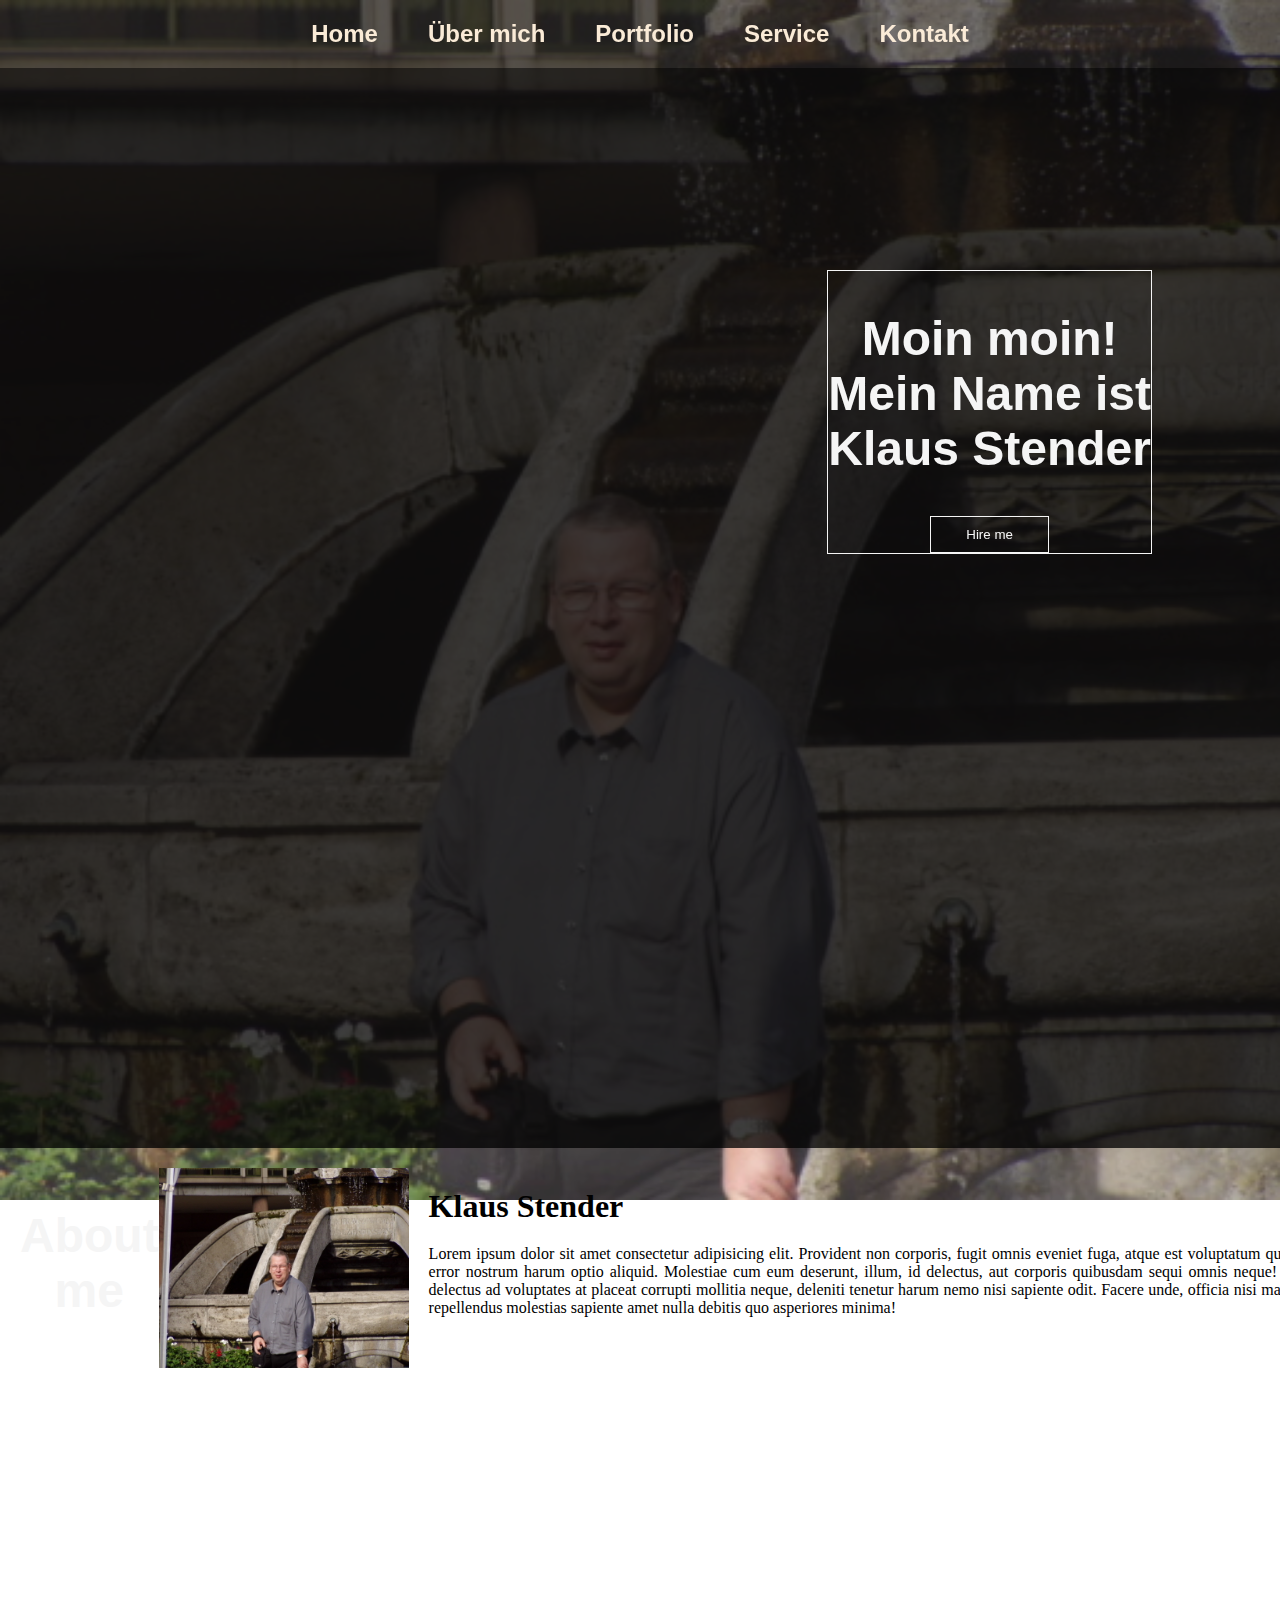
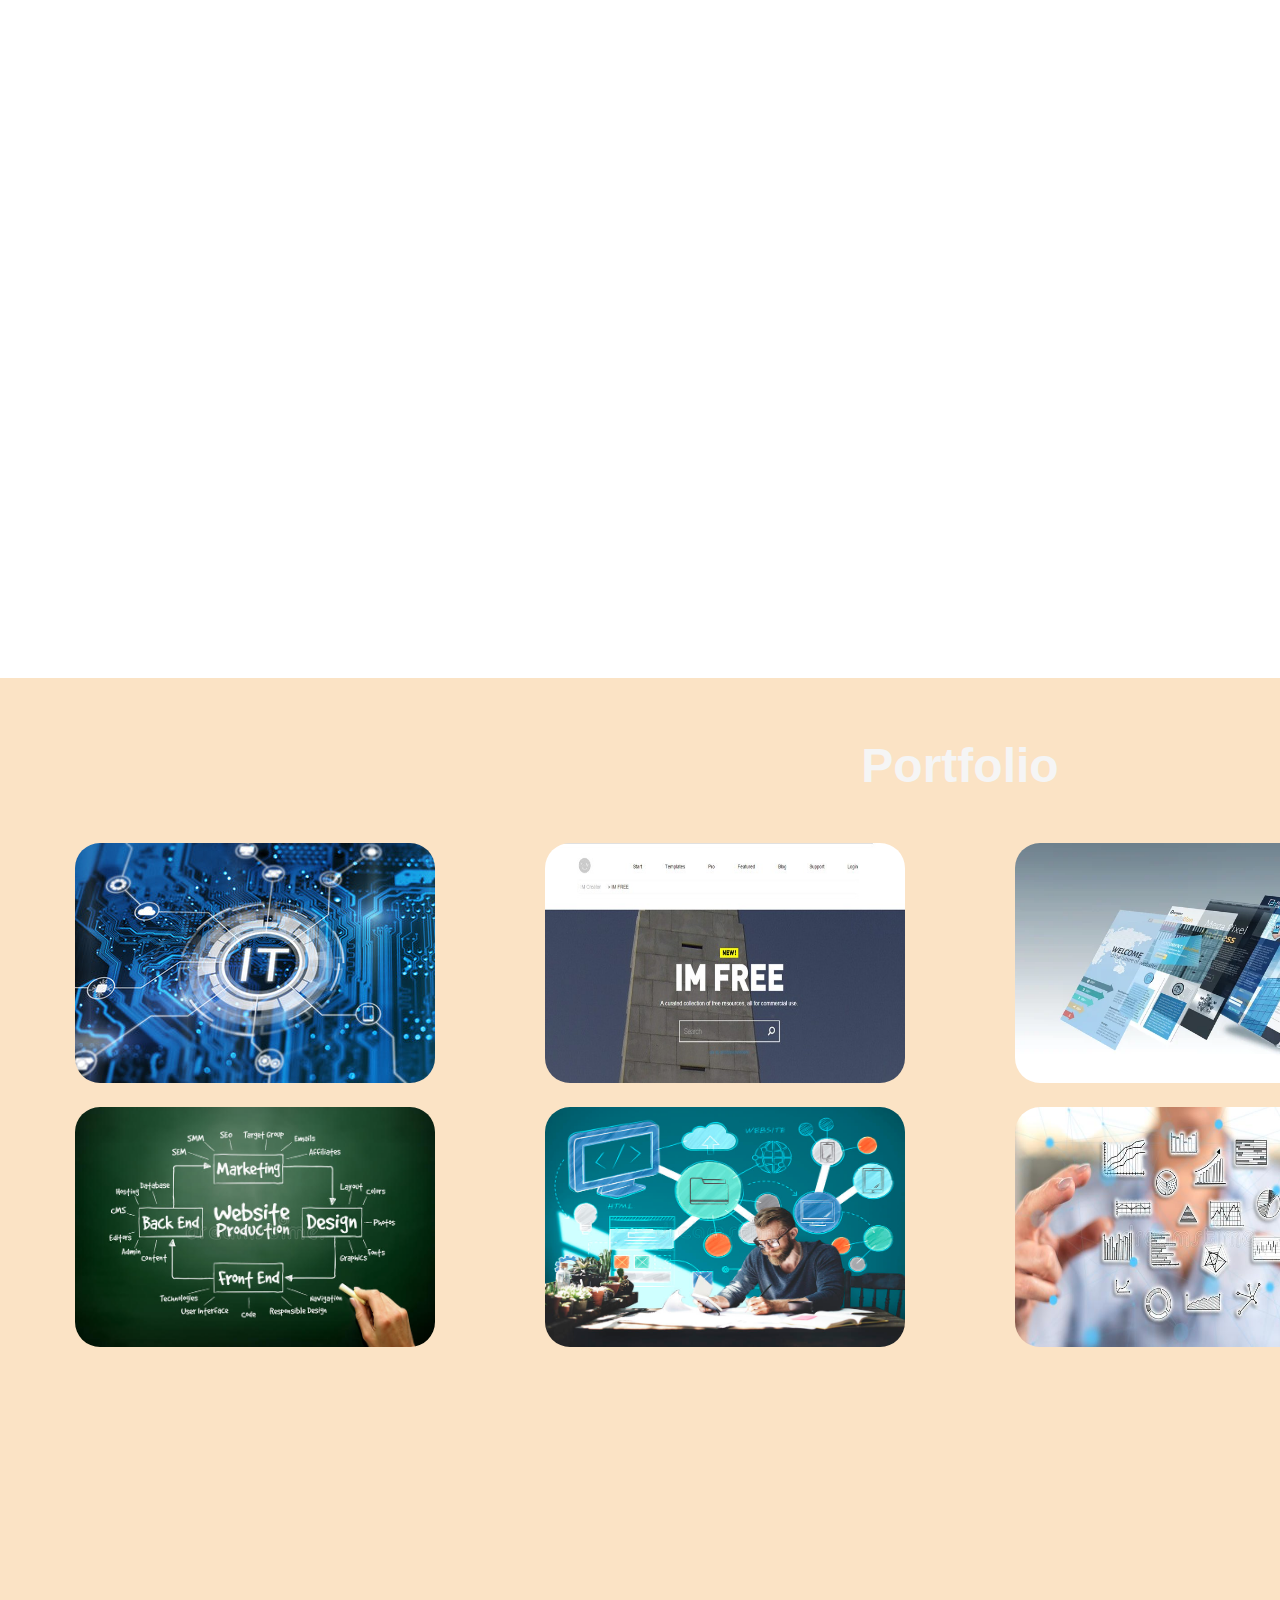
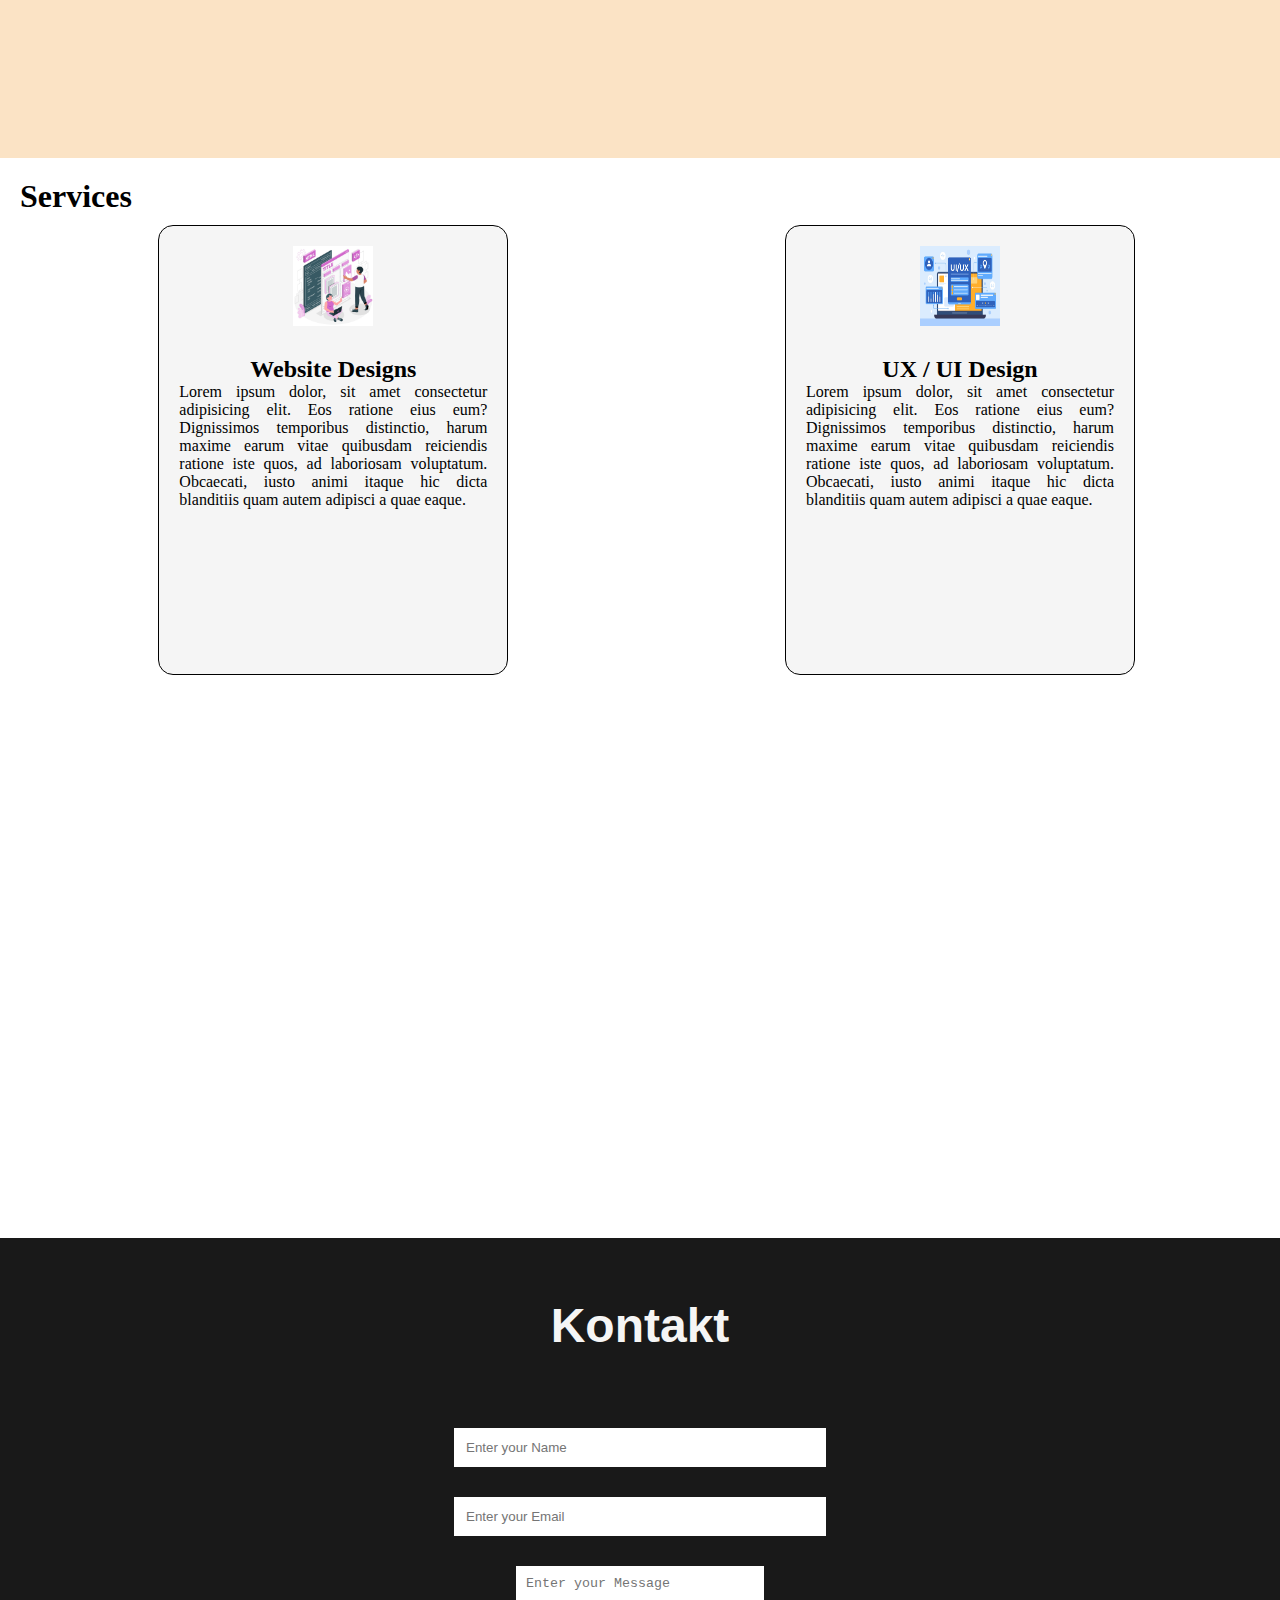
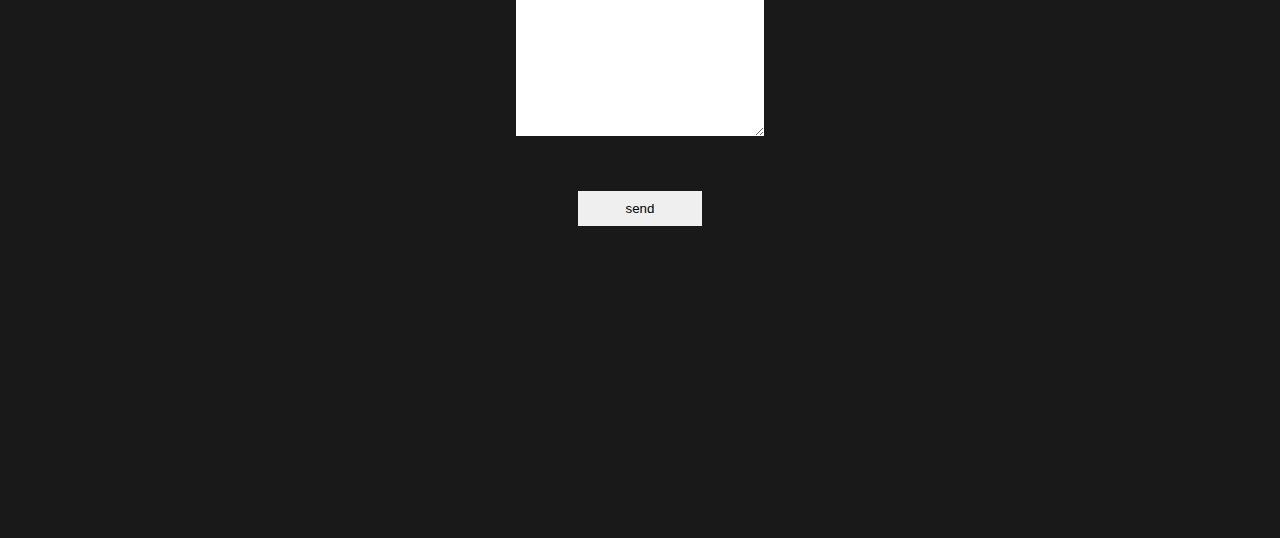
==== contentseiten/index.html @ ac8cea91 "sicherung01" ====
<!DOCTYPE html>
<html lang="de">
<head>
    <meta charset="UTF-8">
    <meta http-equiv="X-UA-Compatible" content="IE=edge">
    <meta name="viewport" content="width=device-width, initial-scale=1.0">
    <link rel="stylesheet" href="/styles/style.css">
    <title>Portfolio</title>
</head>
<body>
    <nav class="navbar">
        <ul>
            <li><a href="#home">Home</a></li>
            <li><a href="#about">Über mich</a></li>
            <li><a href="#portfolio">Portfolio</a></li>
            <li><a href="#services">Service</a></li>
            <li><a href="#contact">Kontakt</a></li>
        </ul>
    </nav>

    <section id="home">
        <div class="main">
            <h1 class="headings">Moin moin! <br> Mein Name ist <br>Klaus Stender</h1>
            <button class="btn">
                Hire me
            </button>


        </div>
    </section>

    <section id="about">
        <div id="pic">
            <h1 class="headings">About me</h1>
            <img src="/img/Urlaub 089.jpg" alt="">
            <div id="intro">
                <h2>Klaus Stender</h2>
                <p>Lorem ipsum dolor sit amet consectetur adipisicing elit. Provident non corporis, fugit omnis eveniet fuga, atque est voluptatum qui doloribus facere porro enim asperiores libero mollitia sunt consequuntur, hic ratione nobis error nostrum harum optio aliquid. Molestiae cum eum deserunt, illum, id delectus, aut corporis quibusdam sequi omnis neque! Exercitationem officia, accusamus numquam vel ea cumque perspiciatis, consectetur optio delectus ad voluptates at placeat corrupti mollitia neque, deleniti tenetur harum nemo nisi sapiente odit. Facere unde, officia nisi maxime ipsam ad? Obcaecati veniam neque excepturi, culpa dolor soluta possimus impedit eius repellendus molestias sapiente amet nulla debitis quo asperiores minima!</p>
            </div>
        </div>
    </section>

    <section id="portfolio">
        <h1 class="headings">Portfolio</h1>
        <div class="gallery">
            <a href="/projekte/projekt1.html" target="_blank"><img src="/img/bild01.jpg"></a>
            <a href="/projekte/projekt2.html" target="_blank"><img src="/img/bild10.jpg"></a>
            <a href="/projekte/projekt3.html" target="_blank"><img src="/img/bild12.webp"></a>
            <a href="/projekte/projekt4.html" target="_blank"><img src="/img/bild15.jpg"></a>
            <a href="/projekte/projekt5.html" target="_blank"><img src="/img/bild16.jpg"></a>
            <a href="/projekte/projekt6.html" target="_blank"><img src="/img/bild17.jpg"></a>
            <a href="/projekte/projekt7.html" target="_blank"><img src="/img/bild20.jpg"></a>
            <a href="/projekte/projekt8.html" target="_blank"><img src="/img/bild21.jpg"></a>
            
    </section>

    <section id="services">
        <h1 class="heading">Services</h1>
        <div class="row">
            <div class="box">
                <img src="/img/WebDesign.jpeg" alt="Vektor-Grafik Web-Dessigns">
                <h2 class="heading">Website Designs</h2>
                <p>Lorem ipsum dolor, sit amet consectetur adipisicing elit. Eos ratione eius eum? Dignissimos temporibus distinctio, harum maxime earum vitae quibusdam reiciendis ratione iste quos, ad laboriosam voluptatum. Obcaecati, iusto animi itaque hic dicta blanditiis quam autem adipisci a quae eaque.</p>
            </div>
            <div class="box">
                <img src="/img/ui_ux.jpeg" alt="Vektor-Grafik UI / UX Design">
                <h2 class="heading">UX / UI Design</h2>
                <p>Lorem ipsum dolor, sit amet consectetur adipisicing elit. Eos ratione eius eum? Dignissimos temporibus distinctio, harum maxime earum vitae quibusdam reiciendis ratione iste quos, ad laboriosam voluptatum. Obcaecati, iusto animi itaque hic dicta blanditiis quam autem adipisci a quae eaque.</p>
            </div>
            <div class="box">
                <img src="/img/marketing.jpeg" alt="Vektor-Grafik Digitales Marketing">
                <h2 class="heading">Digital Marketing</h2>
                <p>Lorem ipsum dolor, sit amet consectetur adipisicing elit. Eos ratione eius eum? Dignissimos temporibus distinctio, harum maxime earum vitae quibusdam reiciendis ratione iste quos, ad laboriosam voluptatum. Obcaecati, iusto animi itaque hic dicta blanditiis quam autem adipisci a quae eaque.</p>
            </div>
        </div>
    </section>

    <section id="contact"> 
        <h1 class="headings">Kontakt</h1>
        <form action="" class="form">
            <input type="text" name="" class="input" placeholder="Enter your Name" required>
            <input type="email" name="email" class="input" placeholder="Enter your Email" required>
            <textarea name="msg" id="msg" cols="30" rows="10" placeholder="Enter your Message"></textarea>
            <input type="submit" value="send" id="send">
        </form>

    </section>

    </div>

</body>
</html>
---- styles/style.css ----
/* Die Seitengrundeinstellungen */
* 
    {
        margin: 0;
        padding: 0;
        box-sizing: border-box; 

    }

html 
    {
        scroll-behavior: smooth;
    }

/* Die Navbar initialisieren */


.navbar 
    {
        display: flex;
        justify-content: center;
        align-items: center;
        background-color: rgba(0, 0, 0, 0.5);
        position: sticky;
        top: 0;
    }

.navbar ul 
    {
        display: flex;
        list-style: none;
        margin: 20px 0px;
    }

.navbar ul li 
    {
        font-family: Verdana, Geneva, Tahoma, sans-serif;
        font-size: 1.5rem;
        font-weight: bold;
    }

.navbar ul li a 
    {
        text-decoration: none;
        color: antiquewhite;
        padding: 8px 25px;
        border-radius: 0.9em;
        transition: all 0.5s ease;
    }

.navbar ul li a:hover 
    {
        color: whitesmoke;
        box-shadow: 0 0 30px orangered;
        background-color: rgba(247, 84, 24, 0.81);
        cursor: pointer;
    }  
    



    /* Home-section */



#home 
    {
        display: flex;
        flex-direction: column;
        background-color: rgba(0, 0, 0, 0.761);
        height: 1150px;
        justify-content: center;
        align-items: center;
        color: whitesmoke;
        width: 1920px;
        height: 1080px;
        overflow: hidden;
    }

#home::before 
    {
        content: "";
        position: absolute;
        top: 0;
        right: 0;
        background: url(/img/Urlaub\ 089.jpg) no-repeat center center/cover;
        height: 1200px;
        width: 100%;
        z-index: -1;
        opacity: 0.8;
    }

.main 
    {
        display: flex;
        flex-direction: column;
        border: 1px solid whitesmoke;
        align-items: center;
        position: absolute;
        top: 30%;
        right: 10%;
    }

.headings 
    {
        font-family: Arial, Helvetica, sans-serif;
        font-size: 3rem;
        text-align: center;
        margin: 40px 0px;
    }

.btn 
    {
        padding: 10px 35px;
        background-color: transparent;
        border: 1px solid whitesmoke;
        color: whitesmoke;
        transition: 0.6s ease;
    }

.btn:hover 
    {
        cursor: pointer;
        background-color: whitesmoke;
        color: black;
        box-shadow: 0 0 5px whitesmoke, 0 0 10px whitesmoke 0 0 15px whitesmoke;
        font-weight: bold;
    }



/* Die About - Section wird initialisiert */



#about 
    {
        display: flex;
        flex-direction: column;
        box-sizing: border-box;
        padding: 20px;
        margin-bottom: 50px;
        width: 1920px;
        height: 1080px;
        overflow: hidden;
    }

#pic 
    {
        display: flex;
    }

#pic img 
    {
        width: 250px;
        height: 200px;
    }
#intro 
    {
        display: flex;
        flex-direction: column;
        text-align: justify;
        padding: 20px;

    }

#intro h2 
    {
        font-size: 2rem;
        margin-bottom: 20px;
    }



/* Portfolio Section */



#portfolio 
    {
        display: flex;
        flex-direction: column;
        color: whitesmoke;
        align-items: center;
        padding: 20px;
        background-color: hsla(34, 87%, 76%, 0.51);
        width: 1920px;
        height: 1080px;
        overflow: hidden;
    }

.gallery 
    {
        display: flex;
        flex-wrap: wrap;
        justify-content: space-around;
        box-sizing: border-box;

    }

.gallery img 
    {
        width: 360px;
        height: 240px;
        margin: 10px;
        border-radius: 25px;
    }

.headings 
    {
        color: whitesmoke;
    }


/* Service - Section */


#services 
    {
        display: flex;
        flex-direction: column;
        padding: 20px;
        width: 1920px;
        height: 1080px;
        overflow: hidden;
    }

.row 
    {
        display: flex;
        justify-content: space-around;
        flex-wrap: wrap;
    }

.box 
    {
        display: flex;
        flex-direction: column;
        width: 350px;
        height: 450px;
        border: 1px solid black;
        margin: 10px;
        align-items: center;
        text-align: justify;
        padding: 20px;
        border-radius: 15px;
        background: linear-gradient(to top, rgb(255, 45, 45)50%, whitesmoke 50%);
        background-size: 100% 200%;
        transition: all 0.8s;
    }

.box:hover 
    {
        background-position: left bottom;
        color: whitesmoke;
        border: none;
        box-shadow: 0 0 20px rgb(255, 45, 45);
    }

.box img 
    {
        width: 80px;
        height: 80px;
        margin-bottom: 30px;
    }


/* Contact Section */


#contact 
    {
        display: flex;
        flex-direction: column;
        box-sizing: border-box;
        background: rgba(0, 0, 0, 0.9);
        color: whitesmoke;
        padding: 20px;
        width: 100vw;
        height: 100vh;
        overflow: hidden;
    }

.form 
    {
        display: flex;
        flex-direction: column;
        box-sizing: border-box;
        align-items: center;
        margin: 20px 0px;
    }

.input 
    {
        padding: 12px;
        margin: 15px;
        width: 30%;
        border: none;
        outline: none;
    }

#msg 
    {
        width: 20%;
        padding: 10px;
        margin: 15px;
        border: none;
        outline: none;
    }

#send 
    {
        padding: 10px;
        width: 10%;
        margin: 40px;
        border: none;
        outline: none;
    }

#send:hover 
    {
        cursor: pointer;
        box-shadow: 0 0 10px whitesmoke;
    }
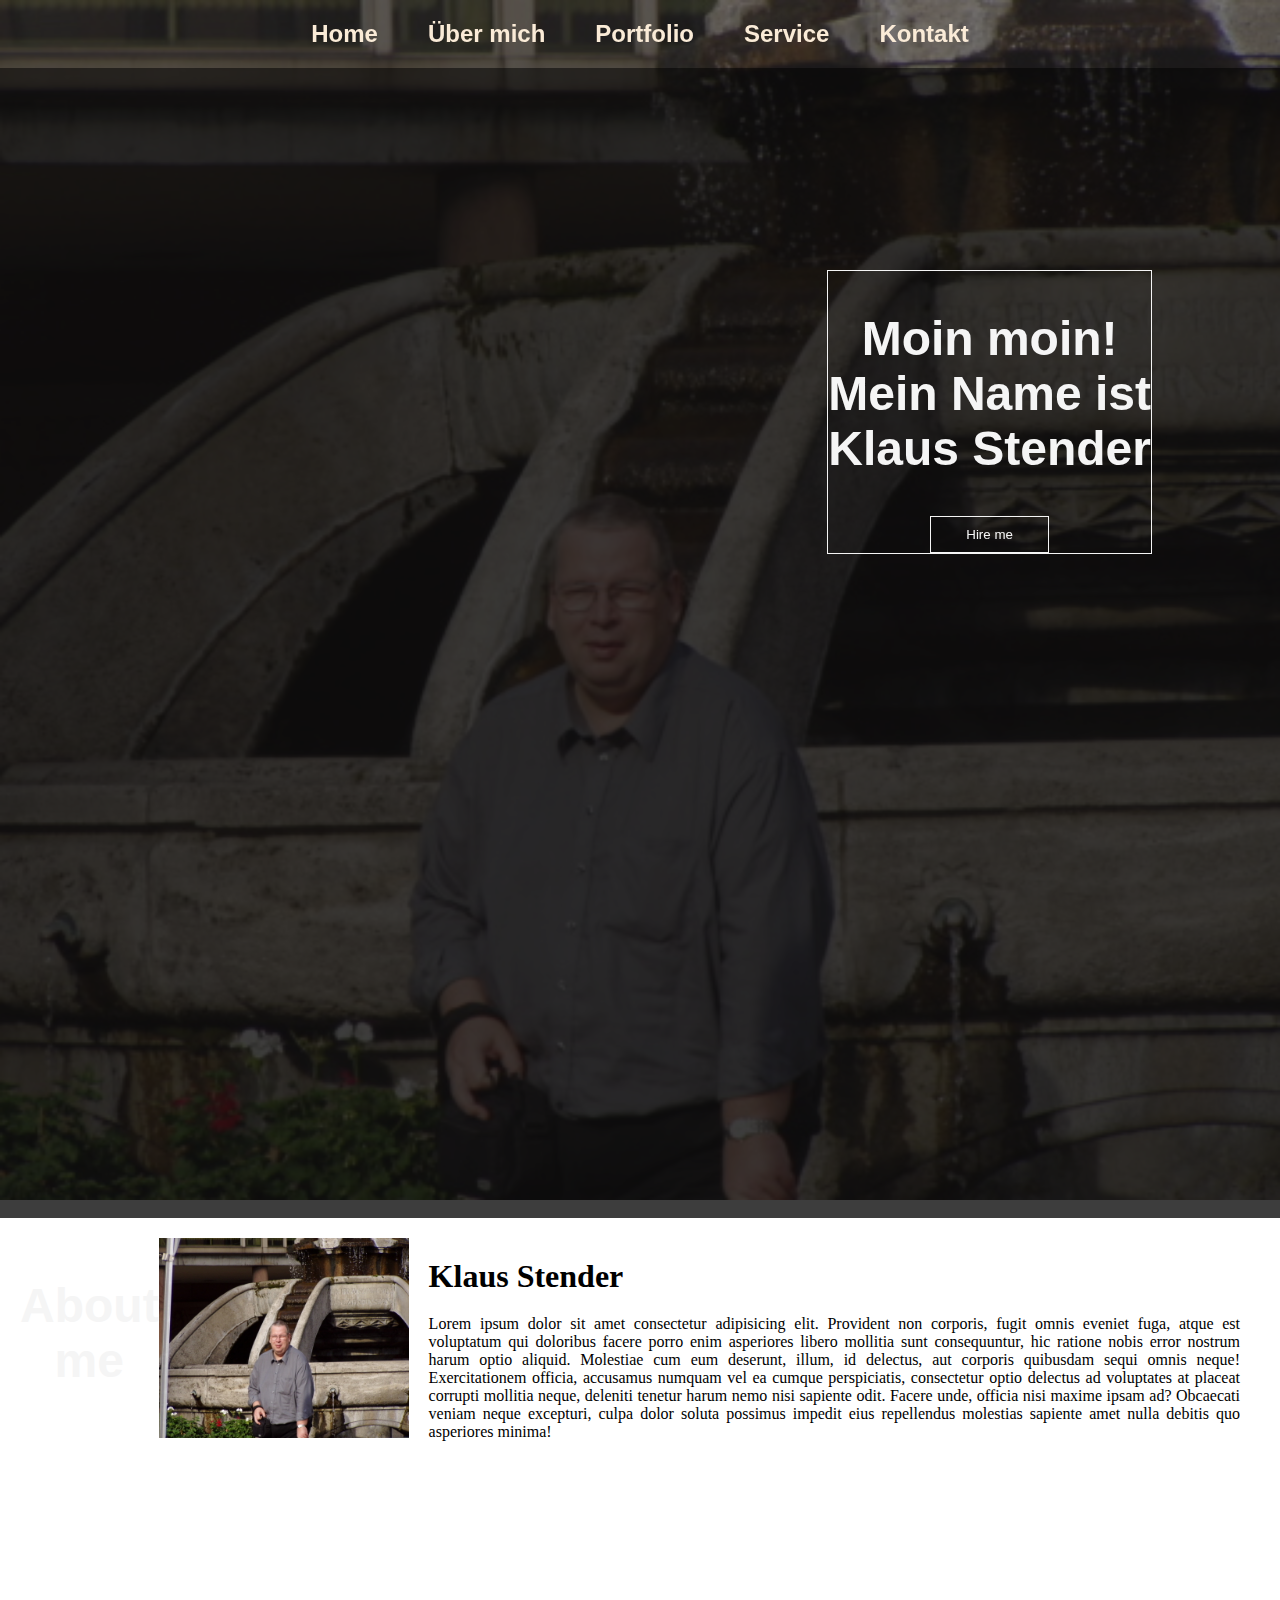
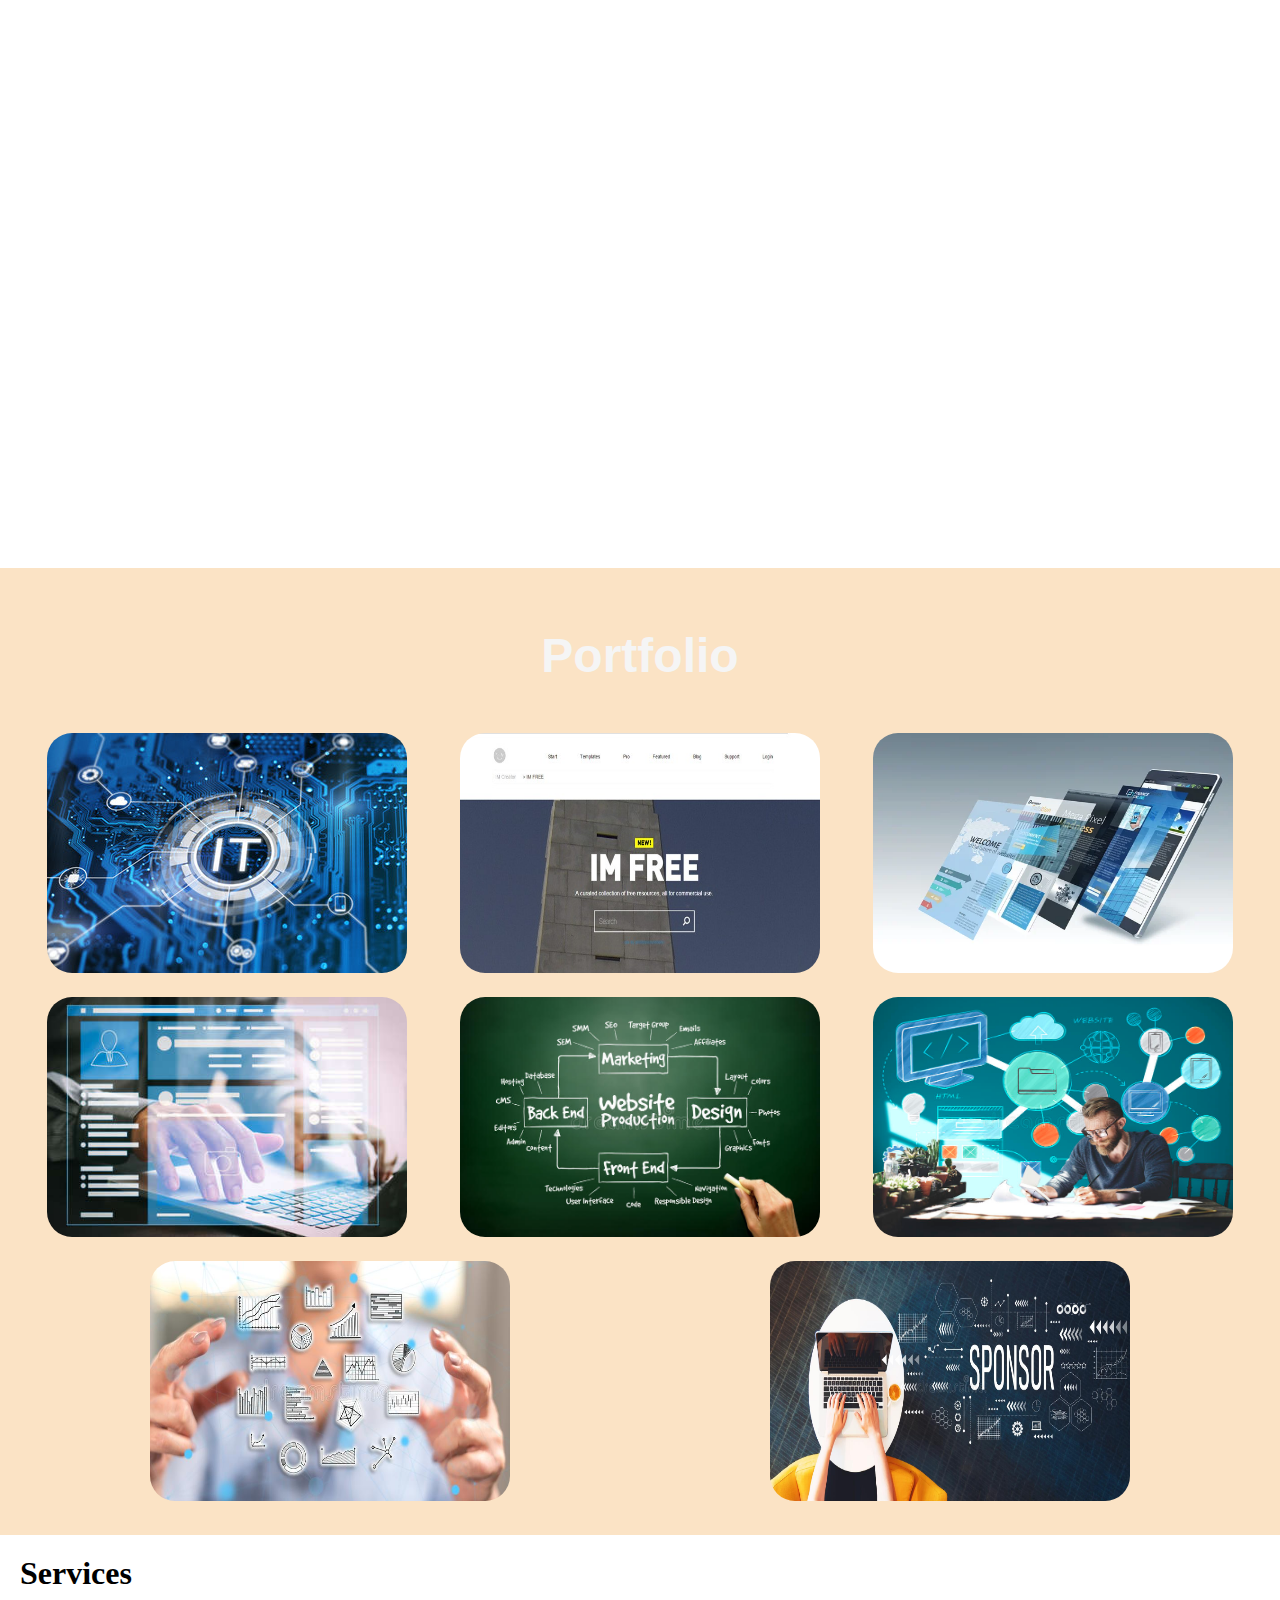
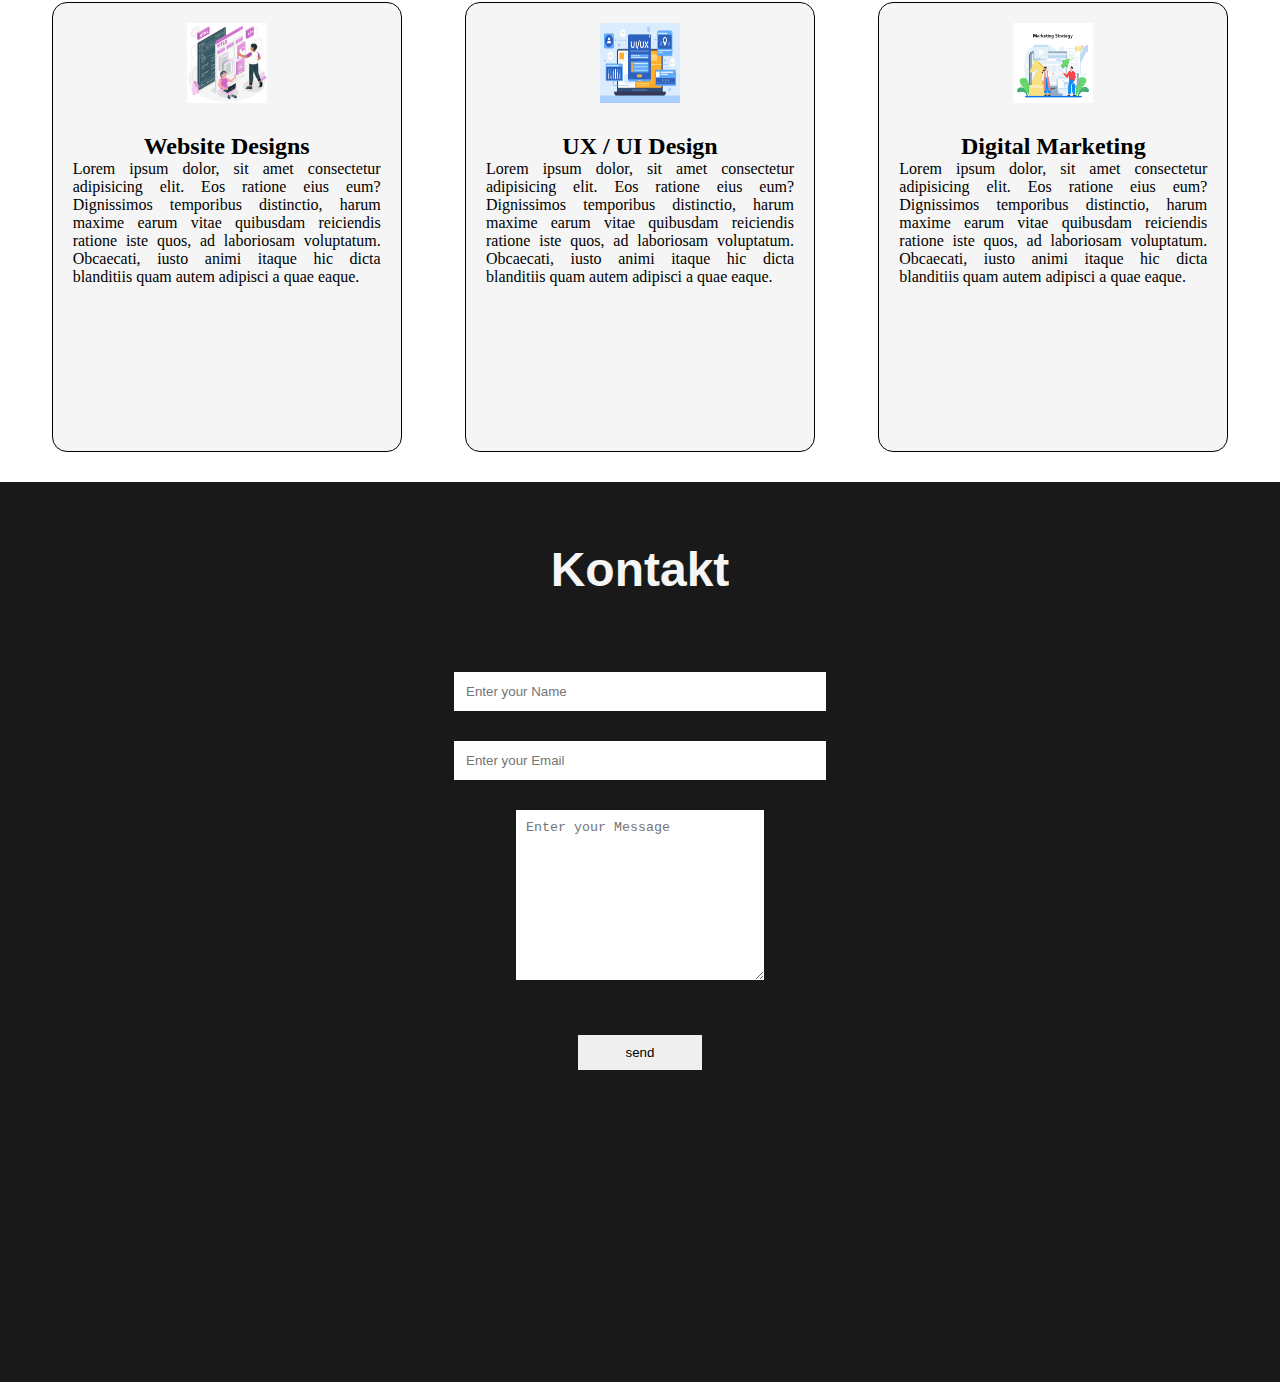
==== commit a0074bba: "sicherung02" ====
--- a/contentseiten/index.html
+++ b/contentseiten/index.html
@@ -5,6 +5,7 @@
     <meta http-equiv="X-UA-Compatible" content="IE=edge">
     <meta name="viewport" content="width=device-width, initial-scale=1.0">
     <link rel="stylesheet" href="/styles/style.css">
+    <link rel="stylesheet" media="screen and (max-width:800px)" href="table".css">
     <title>Portfolio</title>
 </head>
 <body>
--- a/styles/style.css
+++ b/styles/style.css
@@ -72,8 +72,6 @@
         justify-content: center;
         align-items: center;
         color: whitesmoke;
-        width: 1920px;
-        height: 1080px;
         overflow: hidden;
     }
 
@@ -140,9 +138,8 @@
         box-sizing: border-box;
         padding: 20px;
         margin-bottom: 50px;
-        width: 1920px;
-        height: 1080px;
-        overflow: hidden;
+        overflow: hidden;
+        height: 100vh;
     }
 
 #pic 
@@ -184,8 +181,6 @@
         align-items: center;
         padding: 20px;
         background-color: hsla(34, 87%, 76%, 0.51);
-        width: 1920px;
-        height: 1080px;
         overflow: hidden;
     }
 
@@ -220,8 +215,6 @@
         display: flex;
         flex-direction: column;
         padding: 20px;
-        width: 1920px;
-        height: 1080px;
         overflow: hidden;
     }
 
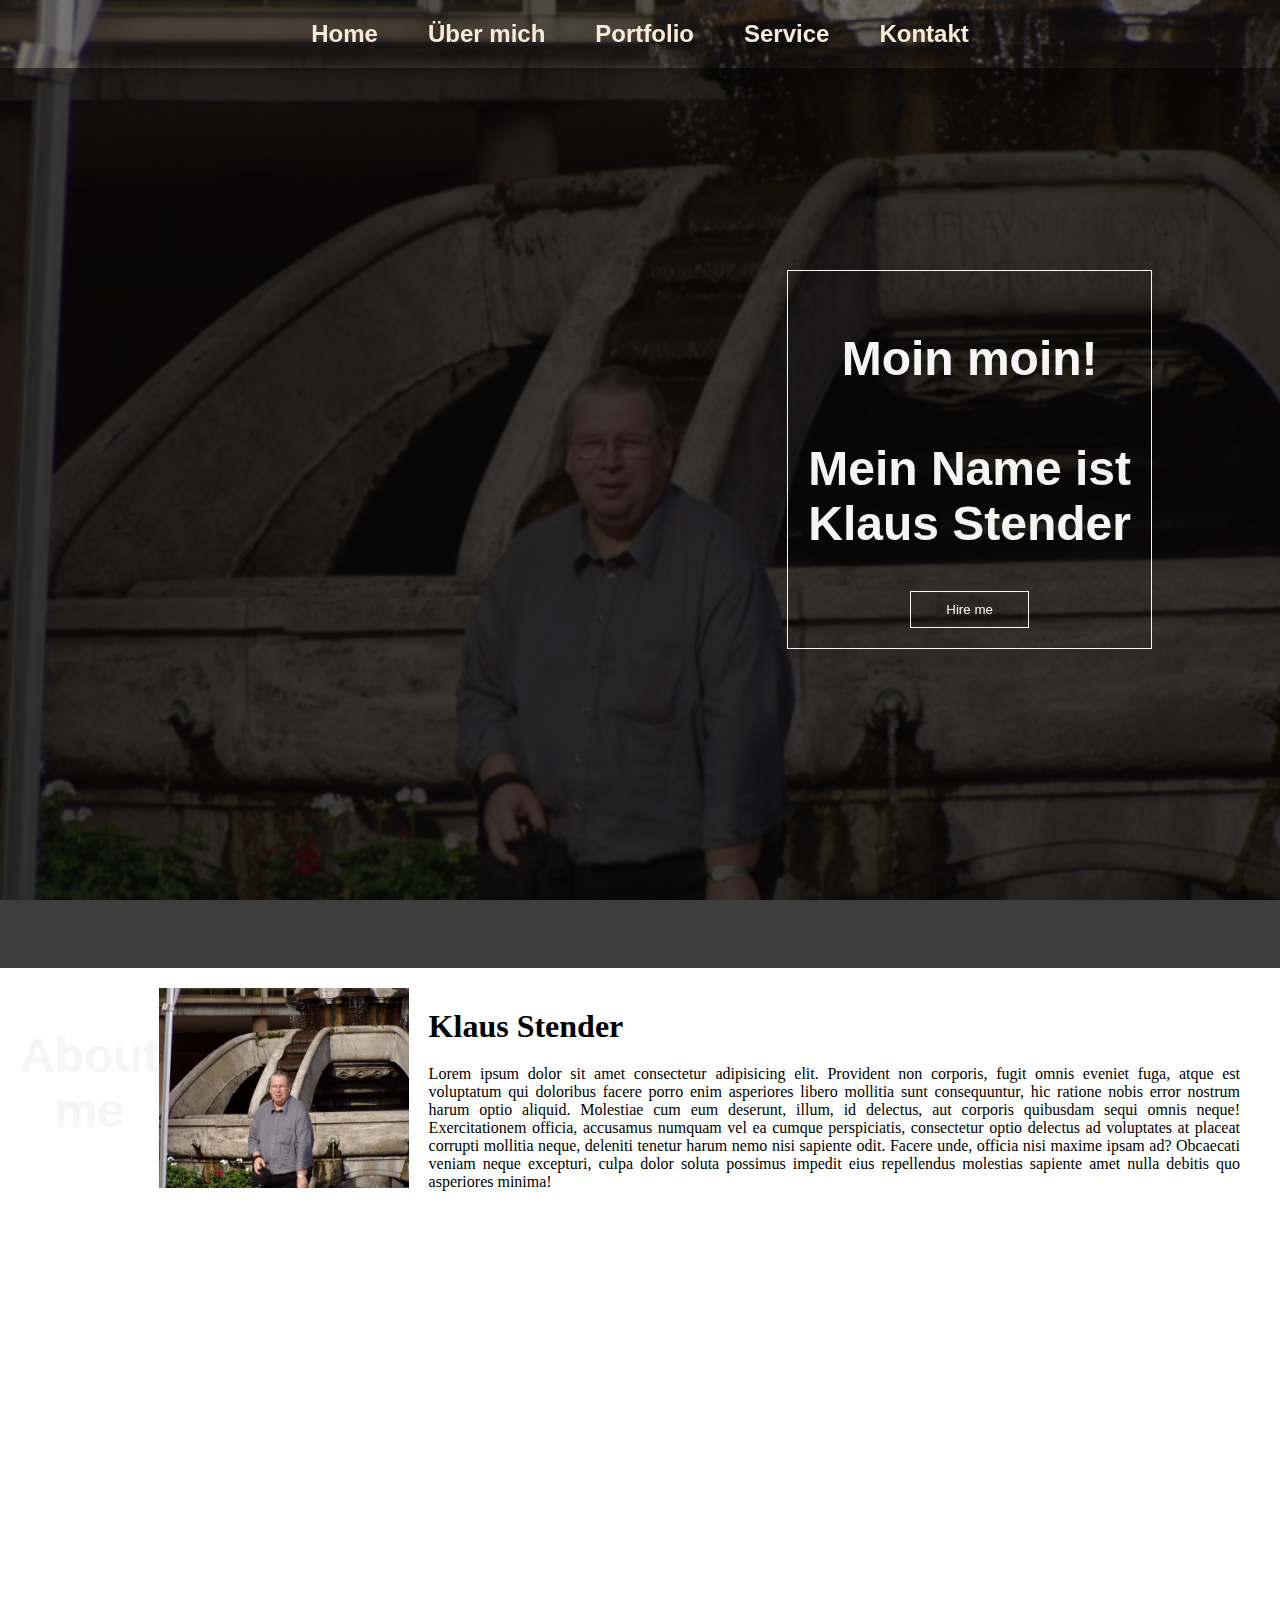
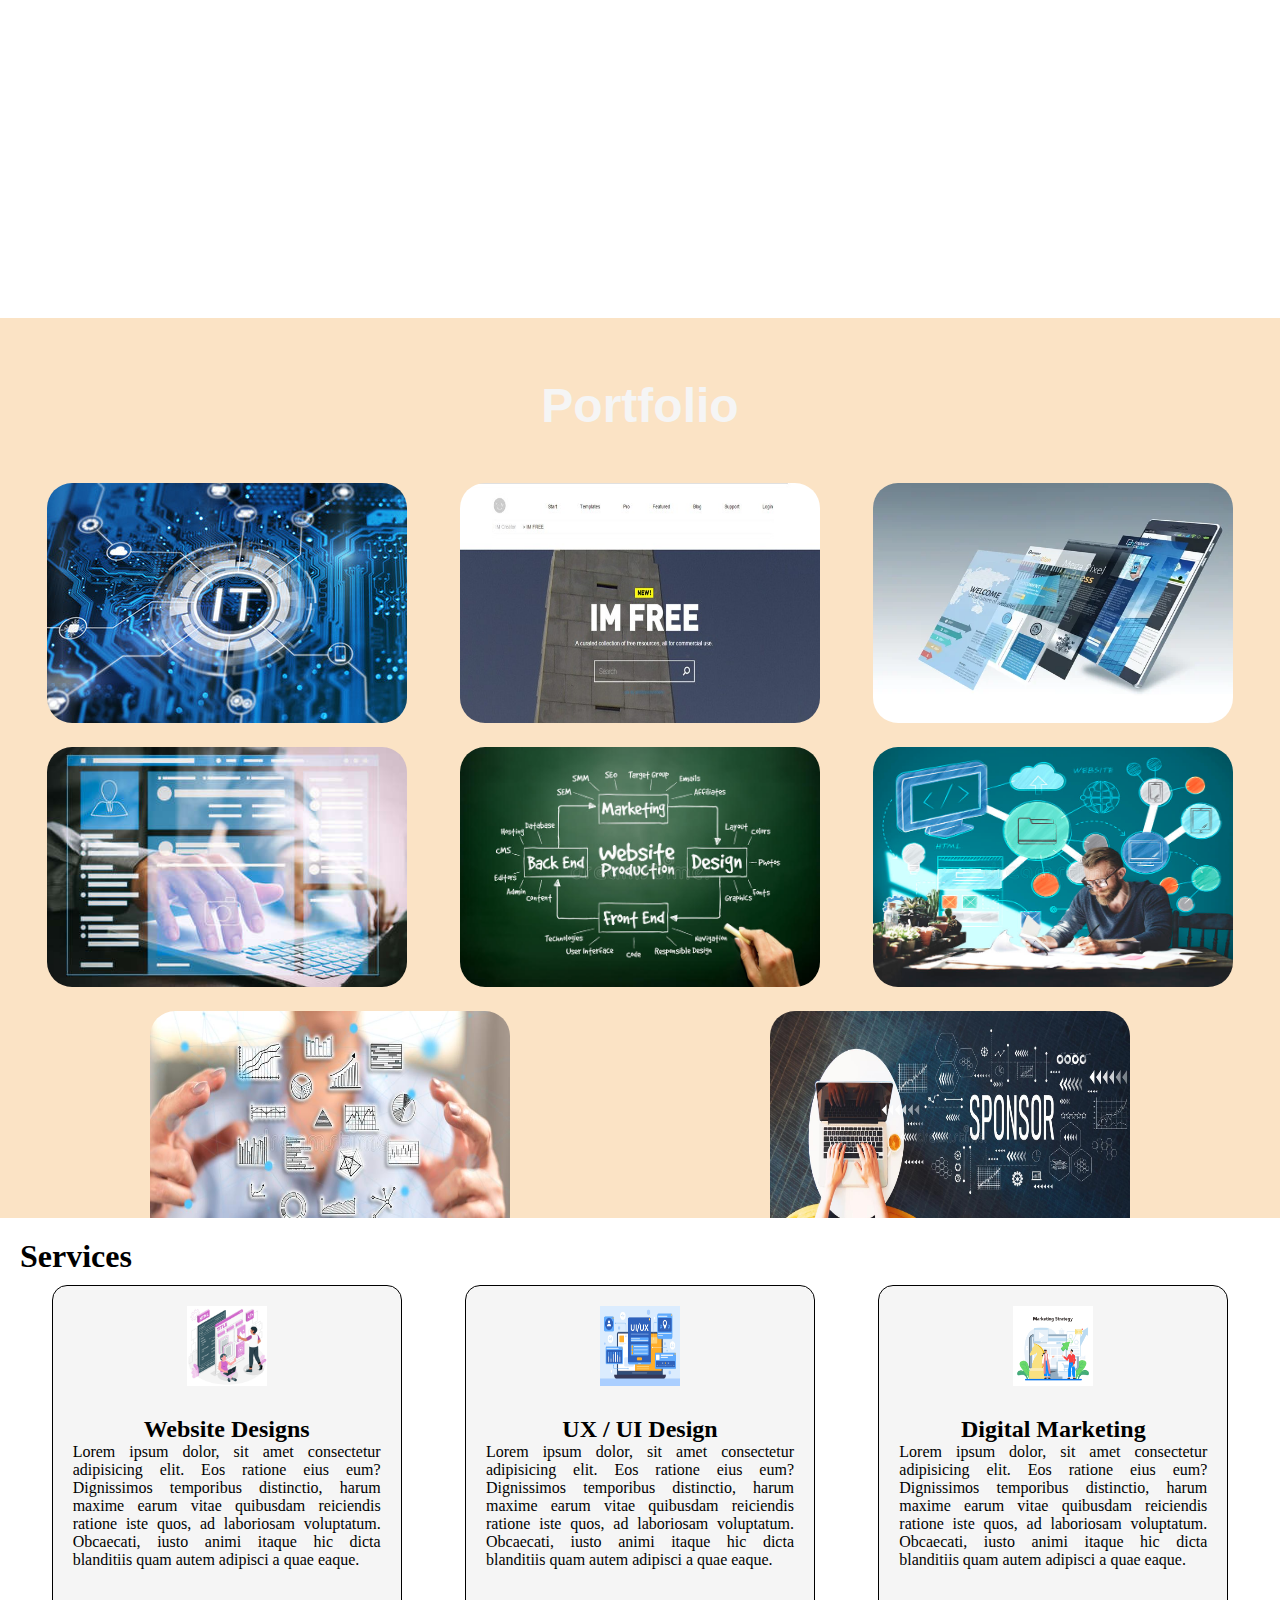
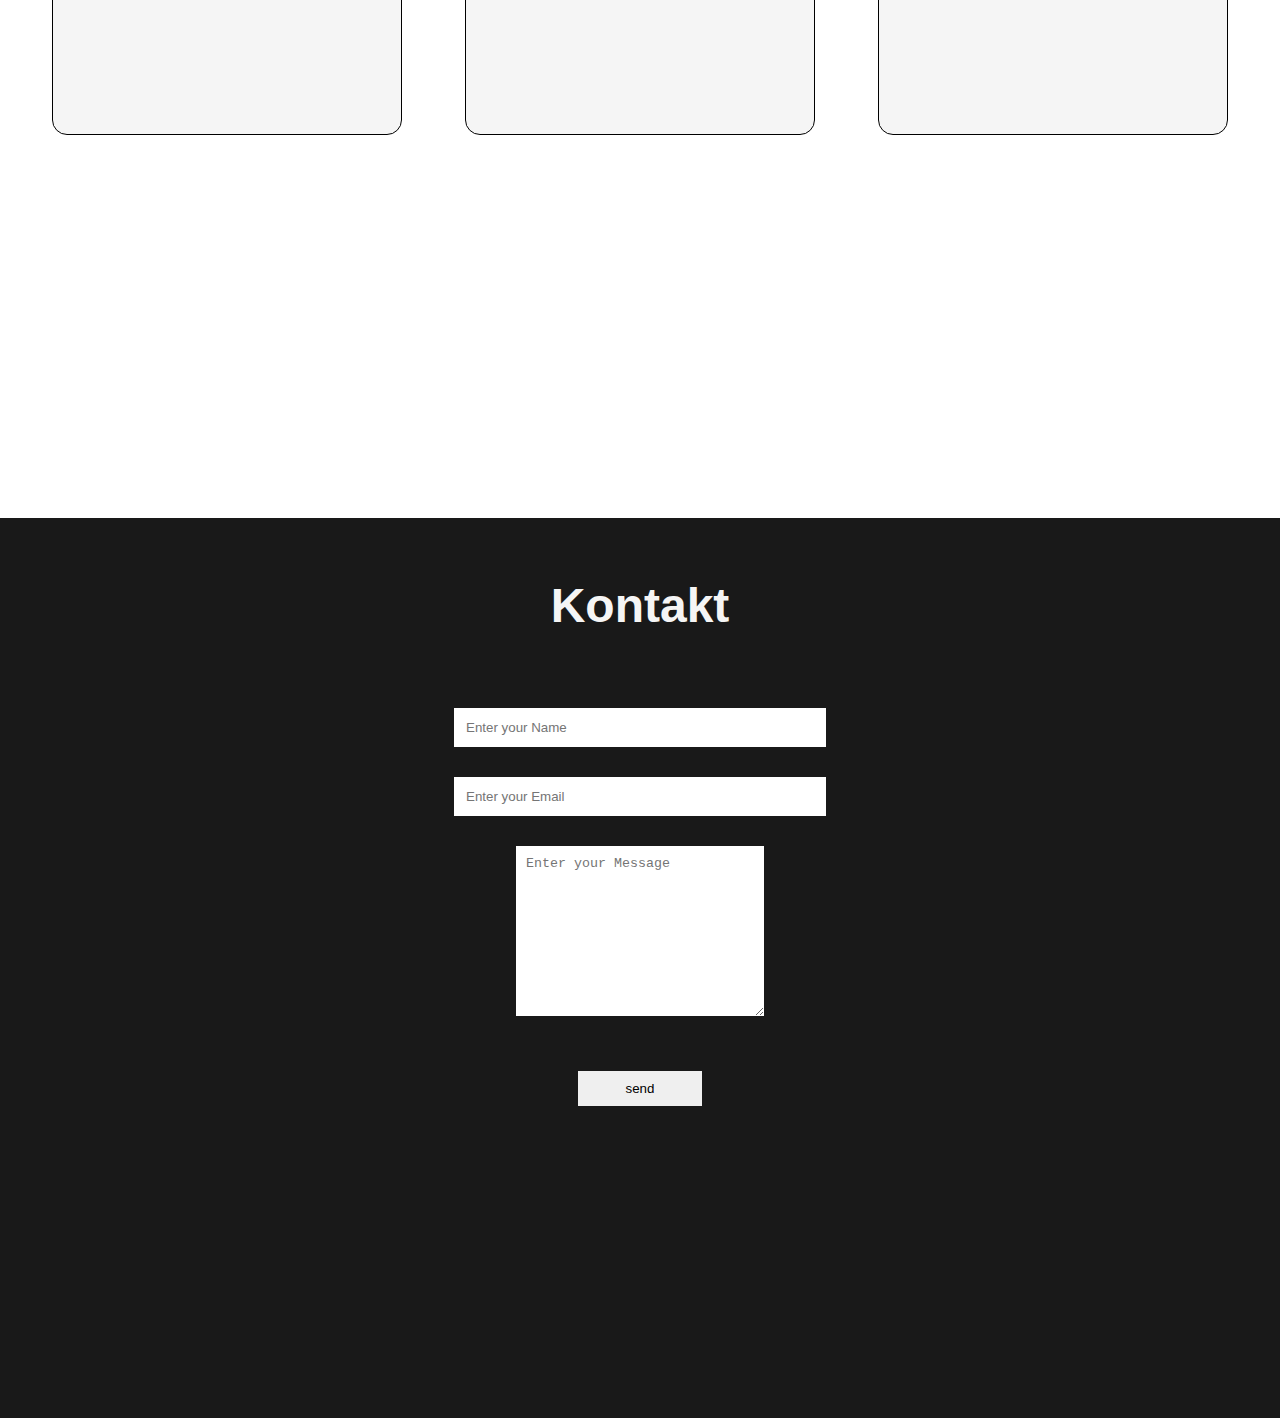
==== commit 85c6e5c6: "04" ====
--- a/contentseiten/index.html
+++ b/contentseiten/index.html
@@ -5,28 +5,30 @@
     <meta http-equiv="X-UA-Compatible" content="IE=edge">
     <meta name="viewport" content="width=device-width, initial-scale=1.0">
     <link rel="stylesheet" href="/styles/style.css">
-    <link rel="stylesheet" media="screen and (max-width:800px)" href="table".css">
+    <link rel="stylesheet" media="screen and (max-width:800px)" href="/styles/table.css">
+    <link rel="stylesheet" media="screen and (max-width:530px)" href="/styles/phone.css">
     <title>Portfolio</title>
 </head>
 <body>
-    <nav class="navbar">
-        <ul>
-            <li><a href="#home">Home</a></li>
-            <li><a href="#about">Über mich</a></li>
-            <li><a href="#portfolio">Portfolio</a></li>
-            <li><a href="#services">Service</a></li>
-            <li><a href="#contact">Kontakt</a></li>
-        </ul>
-    </nav>
+    <header>
+        <nav class="navbar">
+            <ul>
+                <li><a href="#home">Home</a></li>
+                <li><a href="#about">Über mich</a></li>
+                <li><a href="#portfolio">Portfolio</a></li>
+                <li><a href="#services">Service</a></li>
+                <li><a href="#contact">Kontakt</a></li>
+            </ul>
+        </nav>
+    </header>
 
     <section id="home">
         <div class="main">
-            <h1 class="headings">Moin moin! <br> Mein Name ist <br>Klaus Stender</h1>
+            <h1 class="headings">Moin moin! <br><br> Mein Name ist <br>
+                Klaus Stender</h1>
             <button class="btn">
                 Hire me
             </button>
-
-
         </div>
     </section>
 
@@ -52,7 +54,7 @@
             <a href="/projekte/projekt6.html" target="_blank"><img src="/img/bild17.jpg"></a>
             <a href="/projekte/projekt7.html" target="_blank"><img src="/img/bild20.jpg"></a>
             <a href="/projekte/projekt8.html" target="_blank"><img src="/img/bild21.jpg"></a>
-            
+        </div>    
     </section>
 
     <section id="services">
@@ -87,7 +89,7 @@
 
     </section>
 
-    </div>
+
 
 </body>
 </html>--- a/styles/style.css
+++ b/styles/style.css
@@ -68,7 +68,7 @@
         display: flex;
         flex-direction: column;
         background-color: rgba(0, 0, 0, 0.761);
-        height: 1150px;
+        height: 100vh;
         justify-content: center;
         align-items: center;
         color: whitesmoke;
@@ -82,10 +82,10 @@
         top: 0;
         right: 0;
         background: url(/img/Urlaub\ 089.jpg) no-repeat center center/cover;
-        height: 1200px;
-        width: 100%;
+        height: 100vh;
+        width: 100vw;
         z-index: -1;
-        opacity: 0.8;
+        opacity: 0.9;
     }
 
 .main 
@@ -97,6 +97,7 @@
         position: absolute;
         top: 30%;
         right: 10%;
+        padding: 20px;
     }
 
 .headings 
@@ -182,6 +183,7 @@
         padding: 20px;
         background-color: hsla(34, 87%, 76%, 0.51);
         overflow: hidden;
+        height: 100vh;
     }
 
 .gallery 
@@ -216,6 +218,7 @@
         flex-direction: column;
         padding: 20px;
         overflow: hidden;
+        height: 100vh;
     }
 
 .row 
--- a/styles/table.css
+++ b/styles/table.css
@@ -0,0 +1,50 @@
+/* Navbar */
+.navbar ul 
+    {
+        flex-wrap: wrap;
+        justify-content: center;
+    }
+
+
+/* Headings */
+.headings 
+    {
+        font-size: 2.5rem;
+    }
+
+
+/* About */
+#pic 
+    {
+        flex-direction: column;
+        align-items: center;
+    }
+
+#pic img 
+    {
+        width: 475px;
+        height: 300px;
+    }
+
+#intro h2 
+    {
+        text-align: center;
+        padding: 10px;
+    }
+
+
+/* contact */
+.input 
+    {
+        width: 60%;
+    }
+
+#msg 
+    {
+        width: 55%;
+    }
+
+#send 
+    {
+        width: 20%;
+    }
--- a/styles/phone.css
+++ b/styles/phone.css
@@ -0,0 +1,51 @@
+/* Home */
+
+#home 
+    {
+        height: 820px;
+    }
+
+.headings 
+    {
+        font-size: 1.7rem;
+    }
+
+
+/* About */
+
+#pic img 
+    {
+        width: 300px;
+        height: 175px;
+    }
+
+#intro h2
+    {
+        font-size: 1.5rem;
+    } 
+
+/* Portfolio */
+
+.gallery img 
+    {
+        width: 250px;
+        height: 150px;
+        margin: 10px;
+    }
+
+/* Contact */
+
+.input 
+    {
+        width: 80%;
+    }
+
+#msg 
+    {
+        width: 70%;
+    }
+
+#send 
+    {
+        width: 20%;
+    }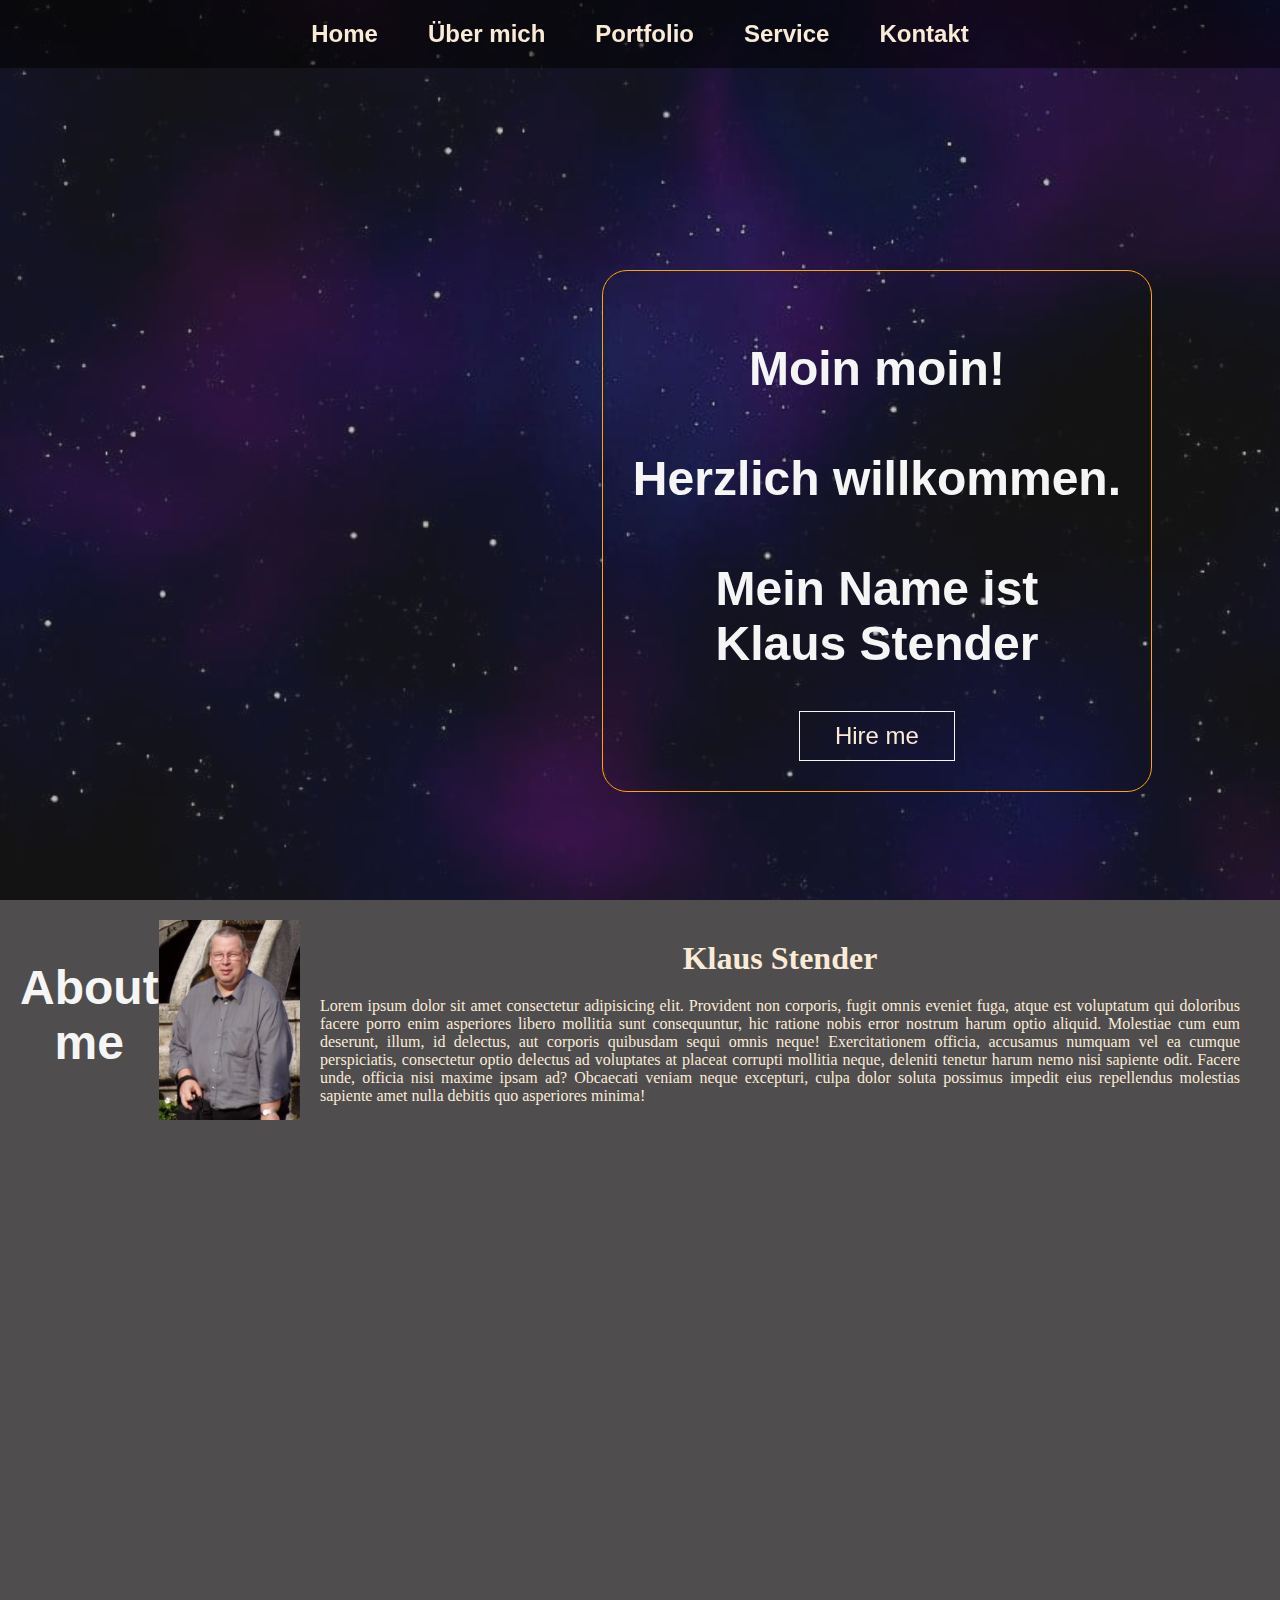
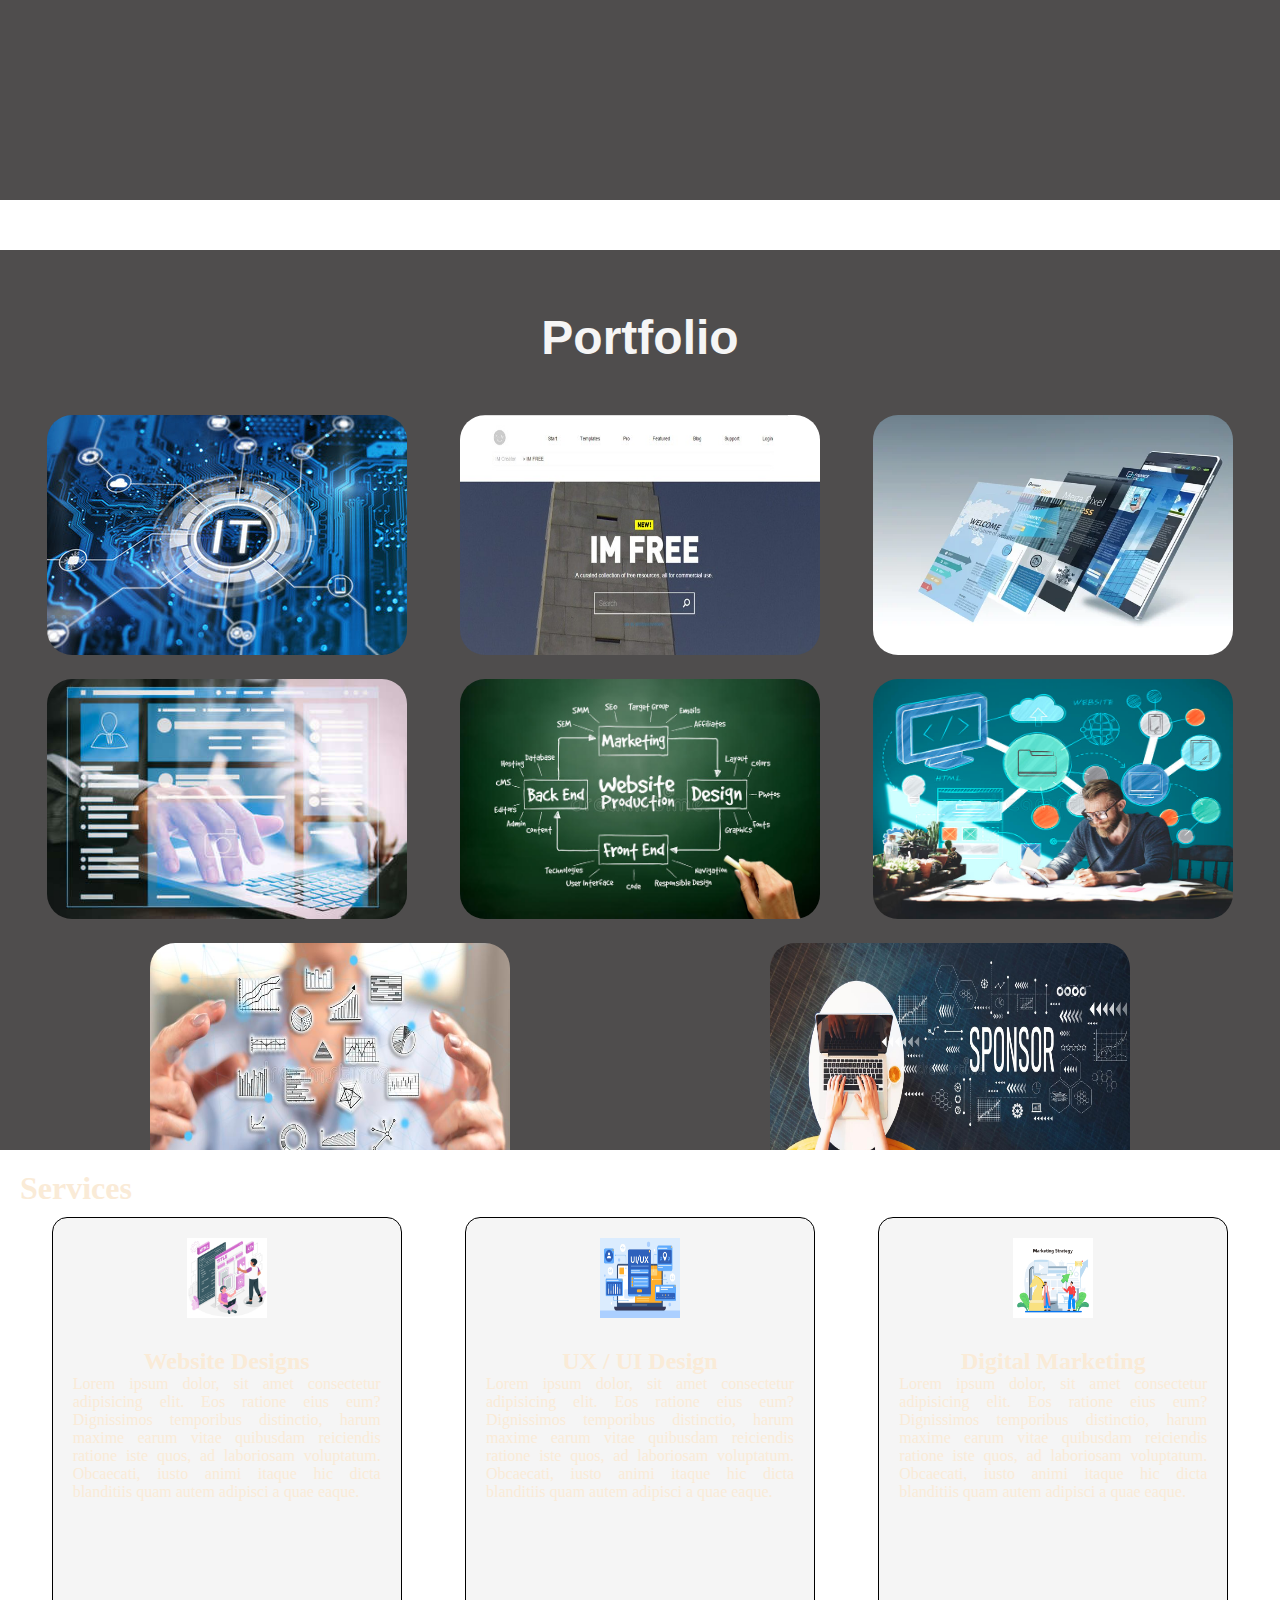
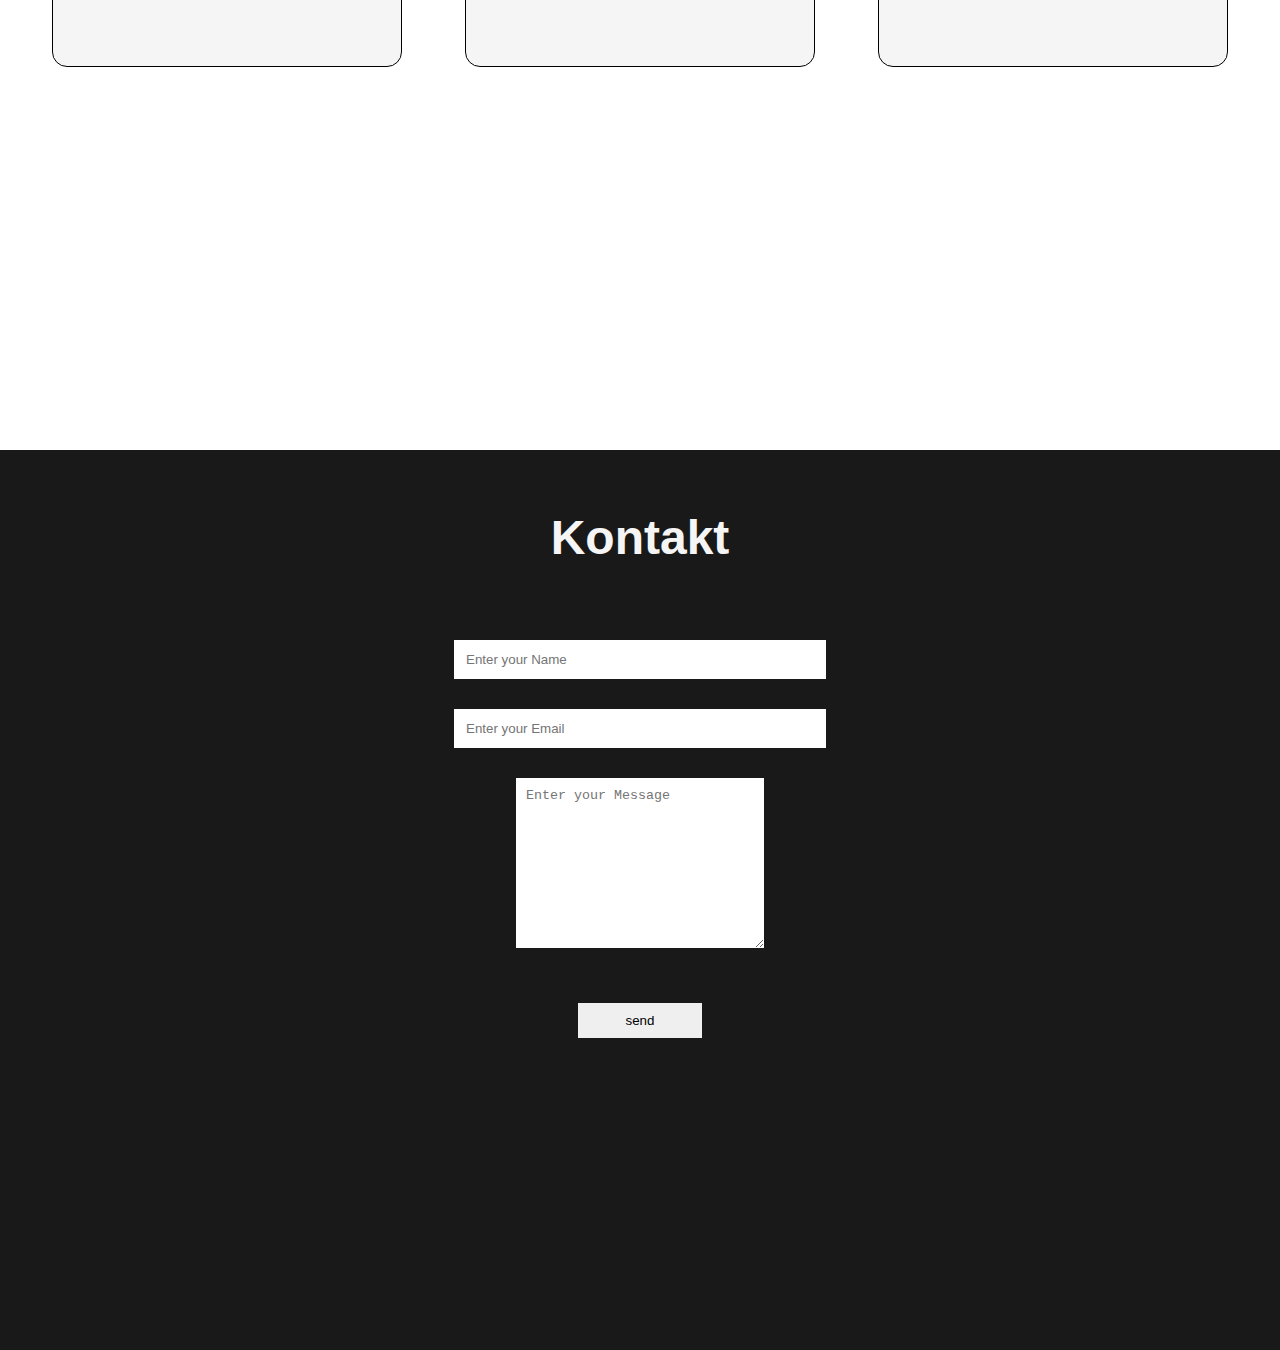
==== commit ebd72dfe: "sich06" ====
--- a/contentseiten/index.html
+++ b/contentseiten/index.html
@@ -24,7 +24,7 @@
 
     <section id="home">
         <div class="main">
-            <h1 class="headings">Moin moin! <br><br> Mein Name ist <br>
+            <h1 class="headings">Moin moin! <br><br> Herzlich willkommen. <br><br>Mein Name ist <br>
                 Klaus Stender</h1>
             <button class="btn">
                 Hire me
@@ -35,7 +35,7 @@
     <section id="about">
         <div id="pic">
             <h1 class="headings">About me</h1>
-            <img src="/img/Urlaub 089.jpg" alt="">
+            <img src="/img/klaus.jpg" alt="">
             <div id="intro">
                 <h2>Klaus Stender</h2>
                 <p>Lorem ipsum dolor sit amet consectetur adipisicing elit. Provident non corporis, fugit omnis eveniet fuga, atque est voluptatum qui doloribus facere porro enim asperiores libero mollitia sunt consequuntur, hic ratione nobis error nostrum harum optio aliquid. Molestiae cum eum deserunt, illum, id delectus, aut corporis quibusdam sequi omnis neque! Exercitationem officia, accusamus numquam vel ea cumque perspiciatis, consectetur optio delectus ad voluptates at placeat corrupti mollitia neque, deleniti tenetur harum nemo nisi sapiente odit. Facere unde, officia nisi maxime ipsam ad? Obcaecati veniam neque excepturi, culpa dolor soluta possimus impedit eius repellendus molestias sapiente amet nulla debitis quo asperiores minima!</p>
--- a/styles/style.css
+++ b/styles/style.css
@@ -10,6 +10,7 @@
 html 
     {
         scroll-behavior: smooth;
+        color: antiquewhite;
     }
 
 /* Die Navbar initialisieren */
@@ -21,8 +22,10 @@
         justify-content: center;
         align-items: center;
         background-color: rgba(0, 0, 0, 0.5);
-        position: sticky;
-        top: 0;
+        position: fixed;
+        top: 0px;
+        left: 0px;
+        width: 100%;
     }
 
 .navbar ul 
@@ -67,11 +70,11 @@
     {
         display: flex;
         flex-direction: column;
-        background-color: rgba(0, 0, 0, 0.761);
+        background-color: rgba(0, 0, 0, 0.23);
         height: 100vh;
         justify-content: center;
         align-items: center;
-        color: whitesmoke;
+        color: antiquewhite;
         overflow: hidden;
     }
 
@@ -81,7 +84,7 @@
         position: absolute;
         top: 0;
         right: 0;
-        background: url(/img/Urlaub\ 089.jpg) no-repeat center center/cover;
+        background: url(/img/weltraum.jpg) no-repeat center center/cover;
         height: 100vh;
         width: 100vw;
         z-index: -1;
@@ -92,20 +95,24 @@
     {
         display: flex;
         flex-direction: column;
-        border: 1px solid whitesmoke;
+        border: 1px solid orange;
+        border-radius: 25px;
         align-items: center;
         position: absolute;
         top: 30%;
         right: 10%;
-        padding: 20px;
+        padding: 30px;
     }
 
 .headings 
     {
-        font-family: Arial, Helvetica, sans-serif;
+        font-family: Verdana, Geneva, Tahoma, sans-serif;
         font-size: 3rem;
         text-align: center;
         margin: 40px 0px;
+        background-color: rgba(4f, 4d, 4d, 0.5);
+        color: rgba(247, 84, 24, 0.81);
+        border-radius: 25px;
     }
 
 .btn 
@@ -113,16 +120,18 @@
         padding: 10px 35px;
         background-color: transparent;
         border: 1px solid whitesmoke;
-        color: whitesmoke;
+        color: antiquewhite;
         transition: 0.6s ease;
+        font-family: Verdana, Geneva, Tahoma, sans-serif;
+        font-size: 1.5rem;
     }
 
 .btn:hover 
     {
         cursor: pointer;
-        background-color: whitesmoke;
+        background-color: orange;
         color: black;
-        box-shadow: 0 0 5px whitesmoke, 0 0 10px whitesmoke 0 0 15px whitesmoke;
+        box-shadow: 0 0 5px rgba(247, 84, 24, 0.81), 0 0 10px rgba(247, 84, 24, 0.81), 0 0 15px antiquewhite;
         font-weight: bold;
     }
 
@@ -134,6 +143,7 @@
 
 #about 
     {
+        background-color: #4f4d4d;
         display: flex;
         flex-direction: column;
         box-sizing: border-box;
@@ -141,11 +151,15 @@
         margin-bottom: 50px;
         overflow: hidden;
         height: 100vh;
+        color: antiquewhite;
+        
+
     }
 
 #pic 
     {
         display: flex;
+        justify-content: center;
     }
 
 #pic img 
@@ -158,6 +172,7 @@
         display: flex;
         flex-direction: column;
         text-align: justify;
+        align-items: center;
         padding: 20px;
 
     }
@@ -181,7 +196,7 @@
         color: whitesmoke;
         align-items: center;
         padding: 20px;
-        background-color: hsla(34, 87%, 76%, 0.51);
+        background-color: #4f4d4d;
         overflow: hidden;
         height: 100vh;
     }
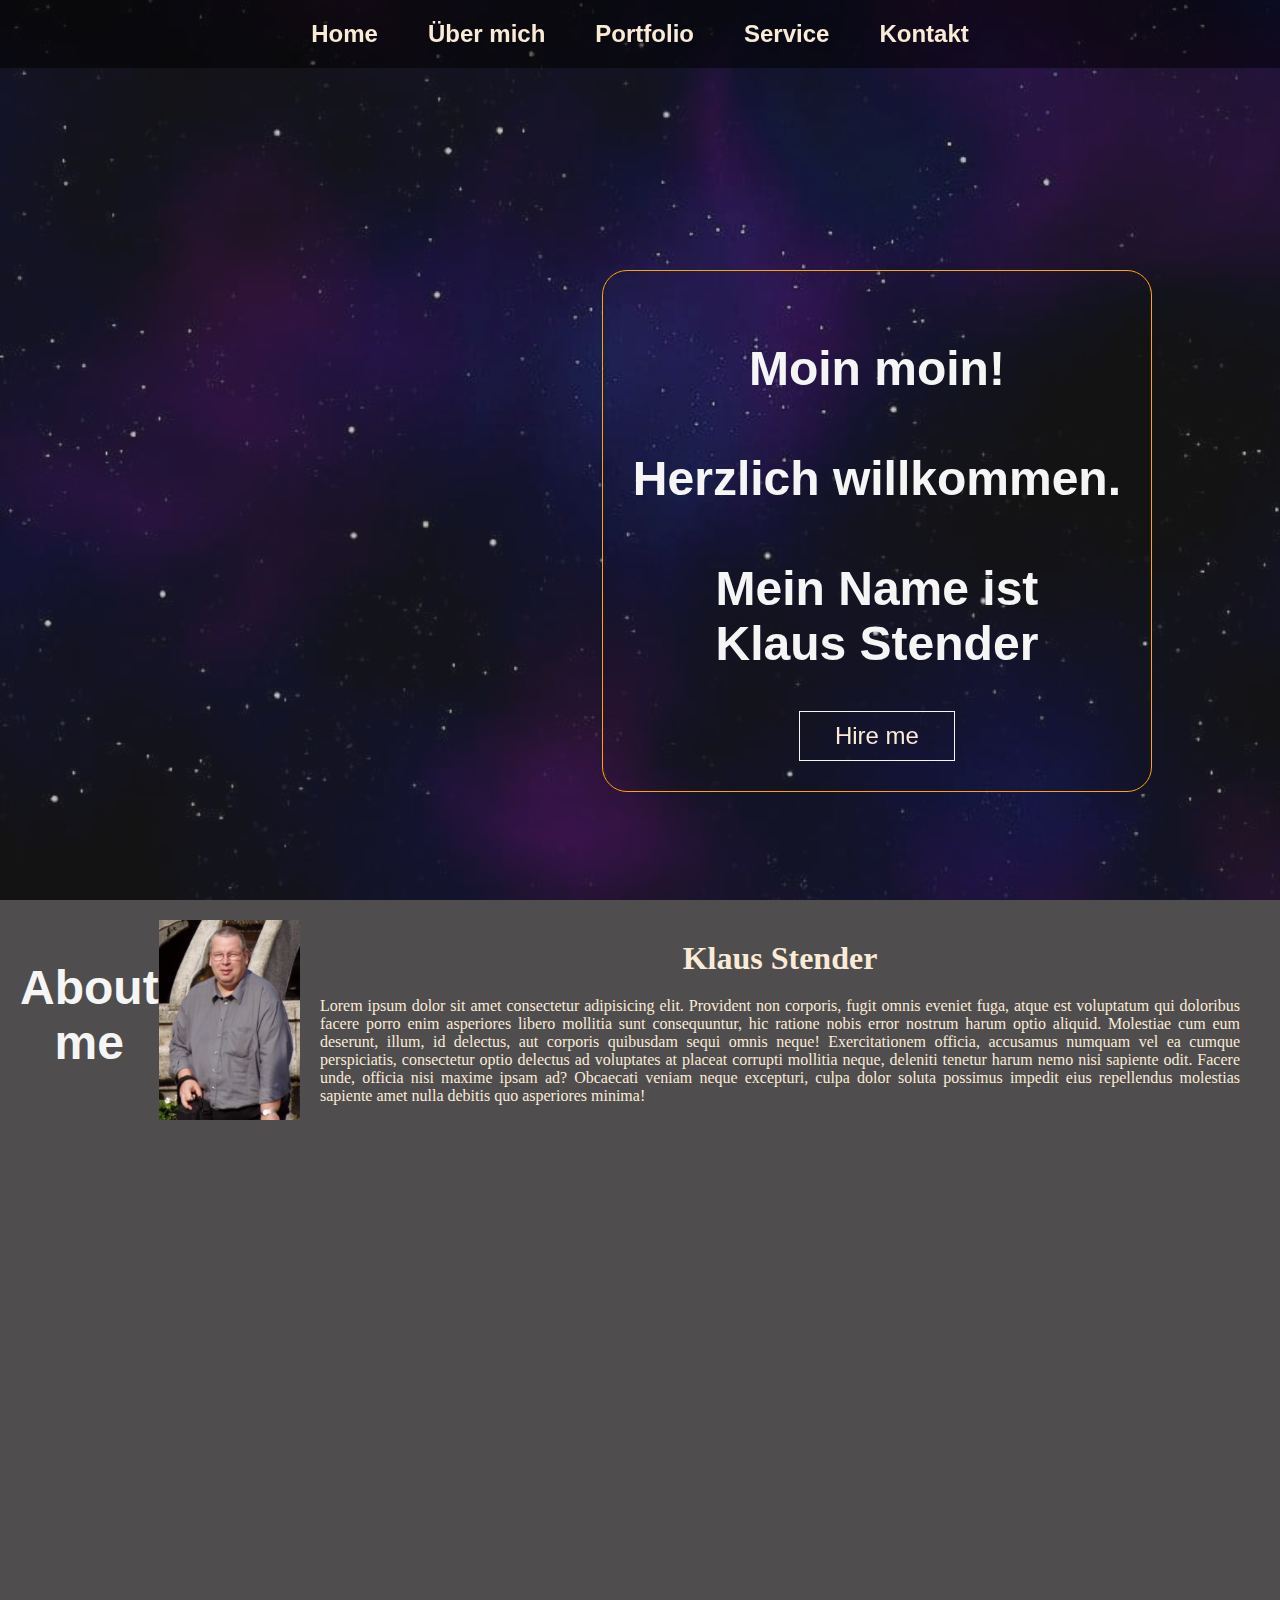
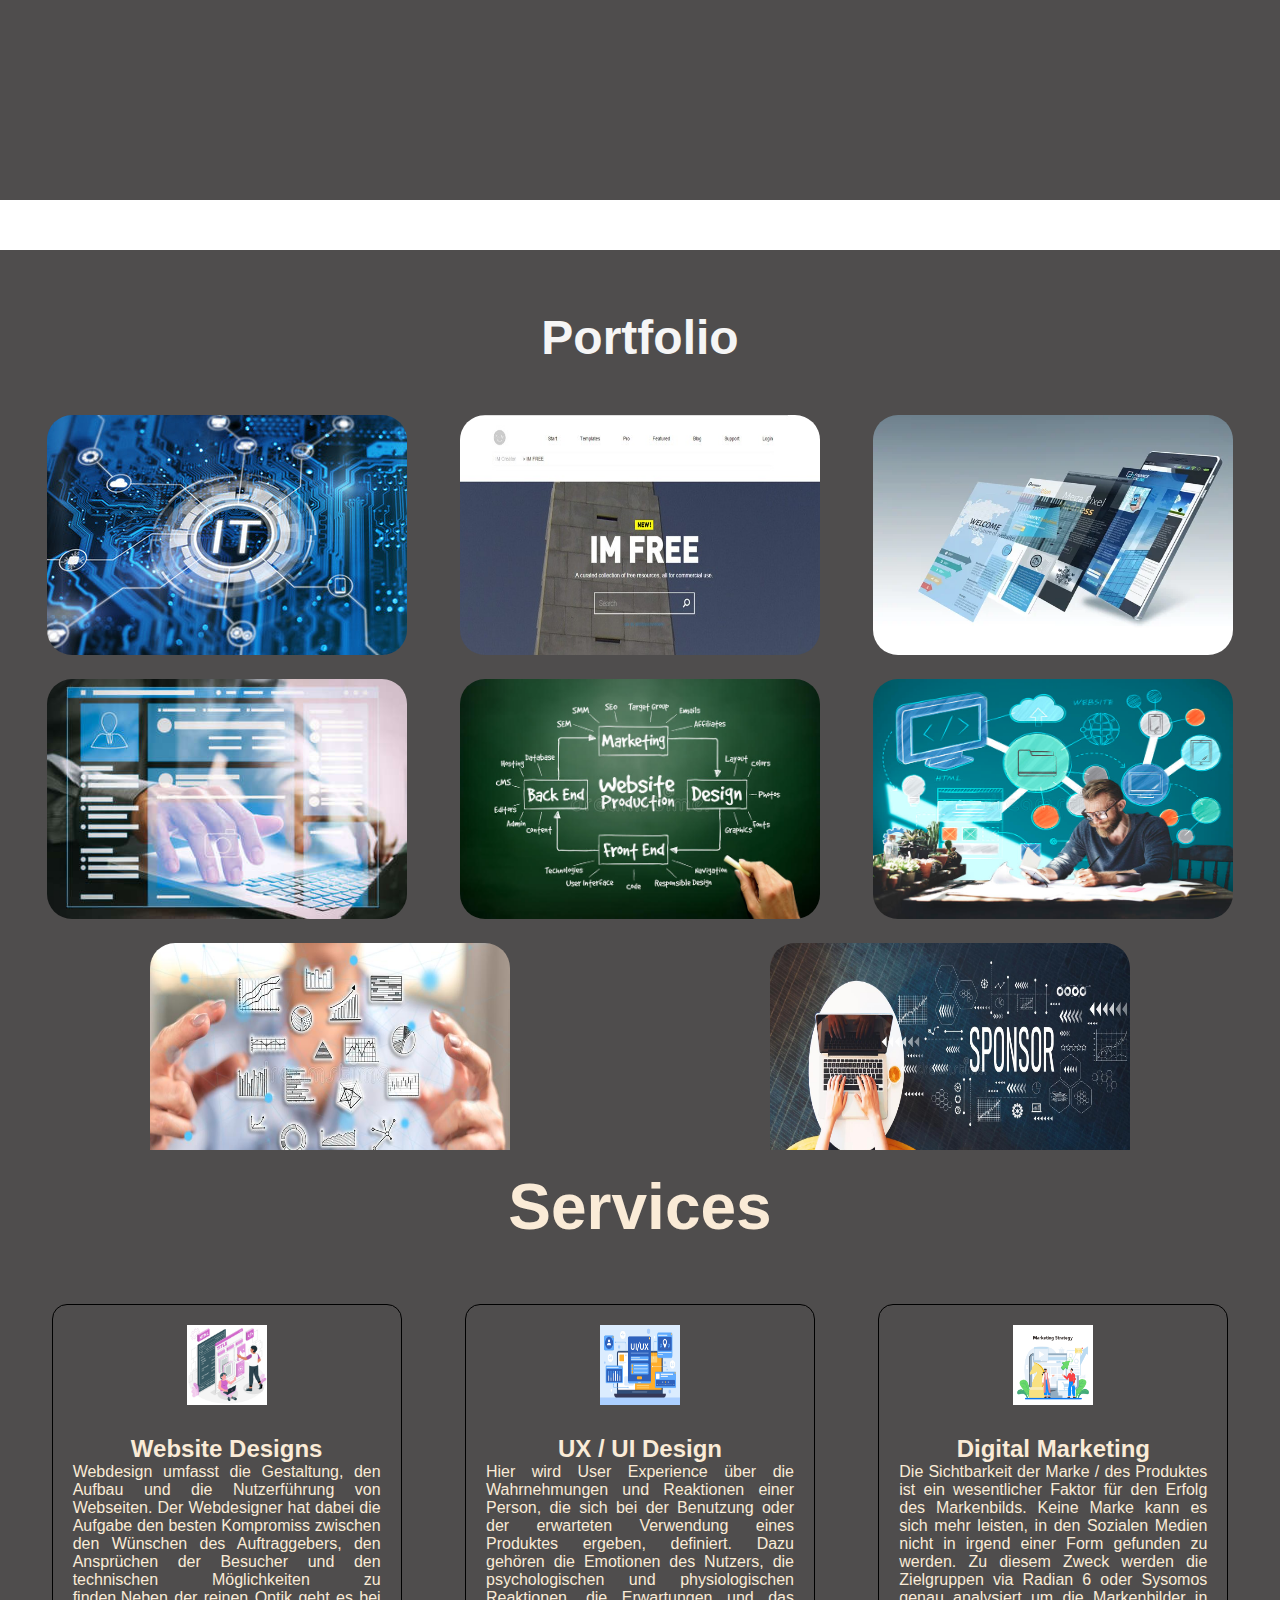
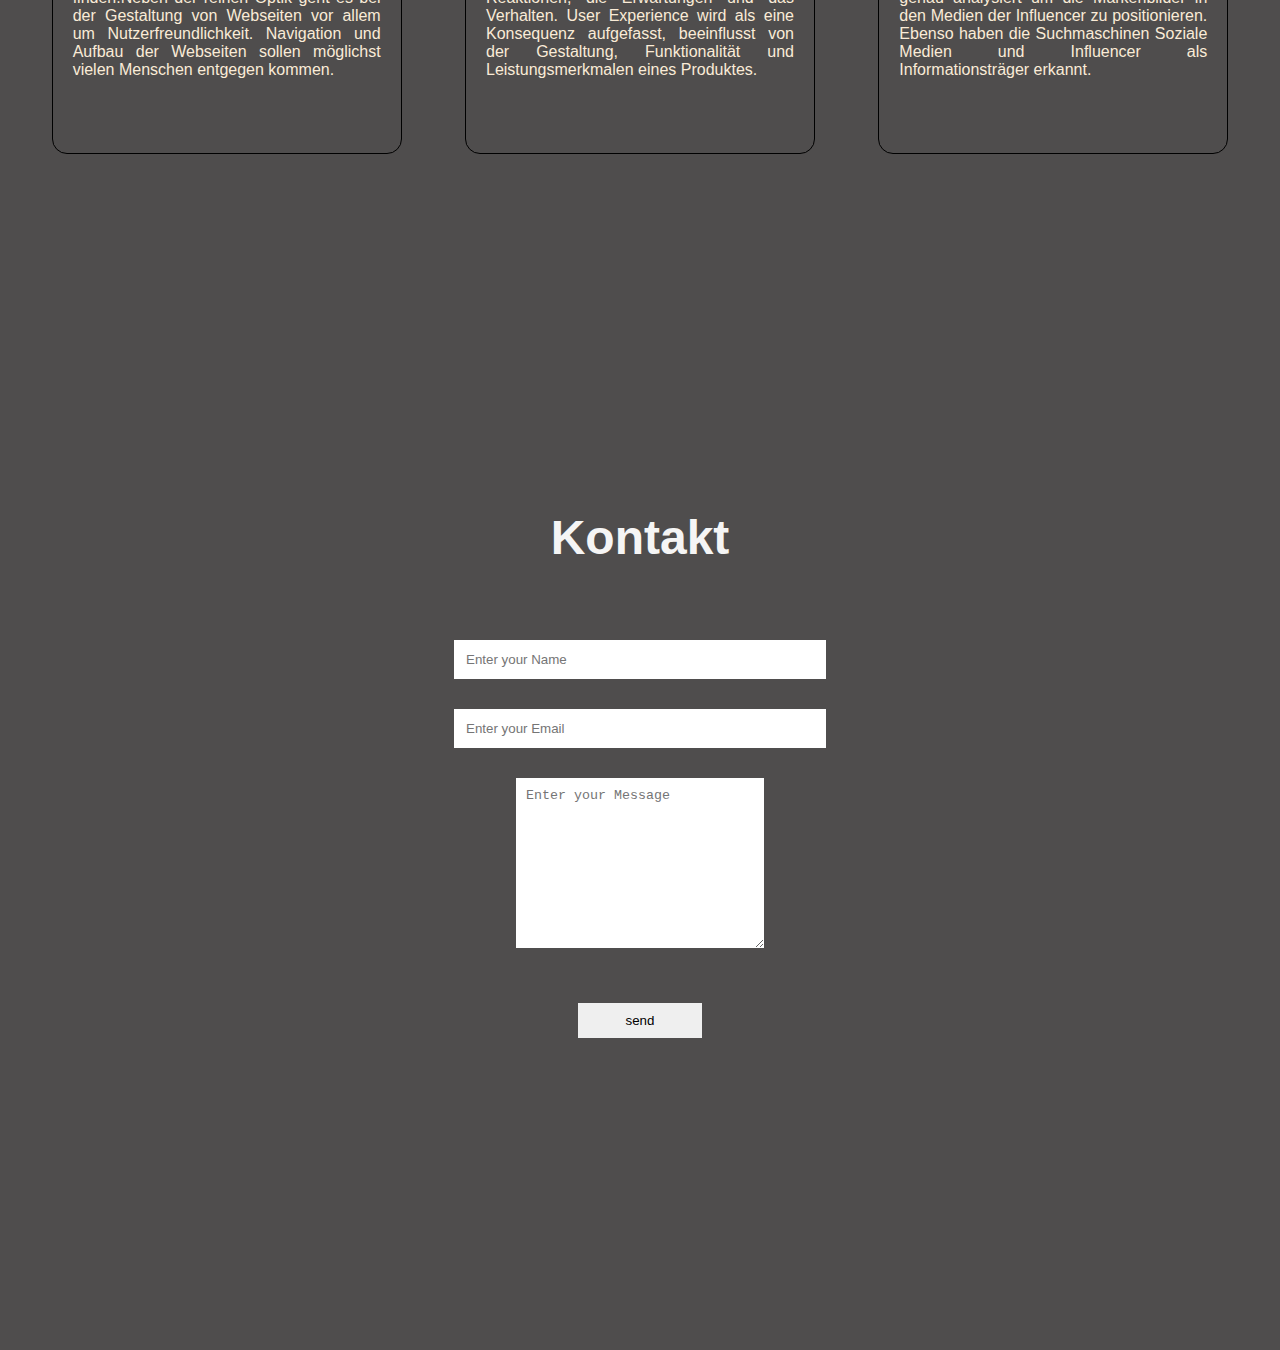
==== commit dc9d3b09: "sich07" ====
--- a/contentseiten/index.html
+++ b/contentseiten/index.html
@@ -63,17 +63,17 @@
             <div class="box">
                 <img src="/img/WebDesign.jpeg" alt="Vektor-Grafik Web-Dessigns">
                 <h2 class="heading">Website Designs</h2>
-                <p>Lorem ipsum dolor, sit amet consectetur adipisicing elit. Eos ratione eius eum? Dignissimos temporibus distinctio, harum maxime earum vitae quibusdam reiciendis ratione iste quos, ad laboriosam voluptatum. Obcaecati, iusto animi itaque hic dicta blanditiis quam autem adipisci a quae eaque.</p>
+                <p>Webdesign umfasst die Gestaltung, den Aufbau und die Nutzerführung von Webseiten. Der Webdesigner hat dabei die Aufgabe den besten Kompromiss zwischen den Wünschen des Auftraggebers, den Ansprüchen der Besucher und den technischen Möglichkeiten zu finden.Neben der reinen Optik geht es bei der Gestaltung von Webseiten vor allem um Nutzerfreundlichkeit. Navigation und Aufbau der Webseiten sollen möglichst vielen Menschen entgegen kommen.</p>
             </div>
             <div class="box">
                 <img src="/img/ui_ux.jpeg" alt="Vektor-Grafik UI / UX Design">
                 <h2 class="heading">UX / UI Design</h2>
-                <p>Lorem ipsum dolor, sit amet consectetur adipisicing elit. Eos ratione eius eum? Dignissimos temporibus distinctio, harum maxime earum vitae quibusdam reiciendis ratione iste quos, ad laboriosam voluptatum. Obcaecati, iusto animi itaque hic dicta blanditiis quam autem adipisci a quae eaque.</p>
+                <p>Hier wird User Experience über die Wahrnehmungen und Reaktionen einer Person, die sich bei der Benutzung oder der erwarteten Verwendung eines Produktes ergeben, definiert. Dazu gehören die Emotionen des Nutzers, die psychologischen und physiologischen Reaktionen, die Erwartungen und das Verhalten. User Experience wird als eine Konsequenz aufgefasst, beeinflusst von der Gestaltung, Funktionalität und Leistungsmerkmalen eines Produktes. </p>
             </div>
             <div class="box">
                 <img src="/img/marketing.jpeg" alt="Vektor-Grafik Digitales Marketing">
                 <h2 class="heading">Digital Marketing</h2>
-                <p>Lorem ipsum dolor, sit amet consectetur adipisicing elit. Eos ratione eius eum? Dignissimos temporibus distinctio, harum maxime earum vitae quibusdam reiciendis ratione iste quos, ad laboriosam voluptatum. Obcaecati, iusto animi itaque hic dicta blanditiis quam autem adipisci a quae eaque.</p>
+                <p>Die Sichtbarkeit der Marke / des Produktes ist ein wesentlicher Faktor für den Erfolg des Markenbilds. Keine Marke kann es sich mehr leisten, in den Sozialen Medien nicht in irgend einer Form gefunden zu werden. Zu diesem Zweck werden die Zielgruppen via Radian 6 oder Sysomos genau analysiert um die Markenbilder in den Medien der Influencer zu positionieren. Ebenso haben die Suchmaschinen Soziale Medien und Influencer als Informationsträger erkannt. </p>
             </div>
         </div>
     </section>
--- a/styles/style.css
+++ b/styles/style.css
@@ -234,8 +234,15 @@
         padding: 20px;
         overflow: hidden;
         height: 100vh;
-    }
-
+        background-color: #4f4d4d;
+        font-family: Verdana, Geneva, Tahoma, sans-serif;
+    }
+
+#services h1 {
+    font-size: 4rem;
+    text-align: center;
+    margin-bottom: 50px;
+}
 .row 
     {
         display: flex;
@@ -255,7 +262,7 @@
         text-align: justify;
         padding: 20px;
         border-radius: 15px;
-        background: linear-gradient(to top, rgb(255, 45, 45)50%, whitesmoke 50%);
+        background: linear-gradient(to top, rgb(255, 45, 45)50%, #4f4d4d 50%);
         background-size: 100% 200%;
         transition: all 0.8s;
     }
@@ -284,7 +291,7 @@
         display: flex;
         flex-direction: column;
         box-sizing: border-box;
-        background: rgba(0, 0, 0, 0.9);
+        background: #4f4d4d;
         color: whitesmoke;
         padding: 20px;
         width: 100vw;
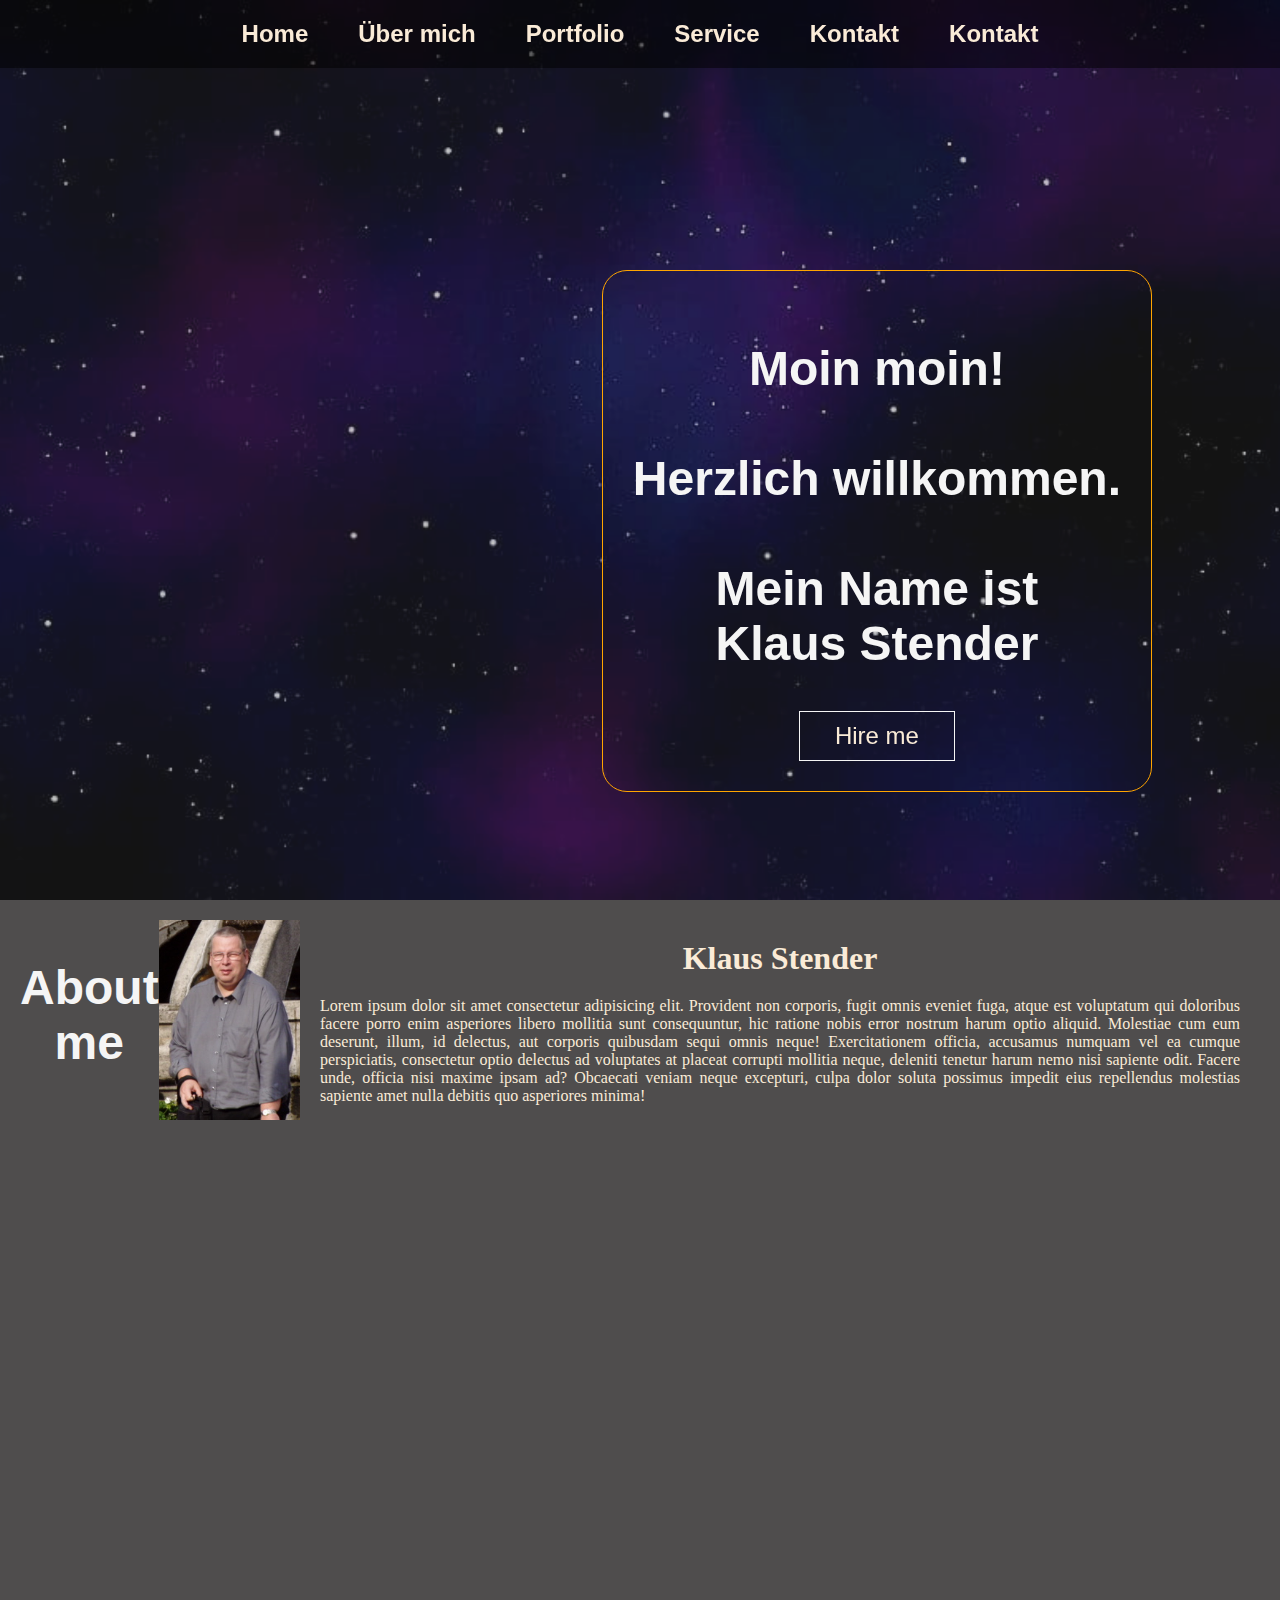
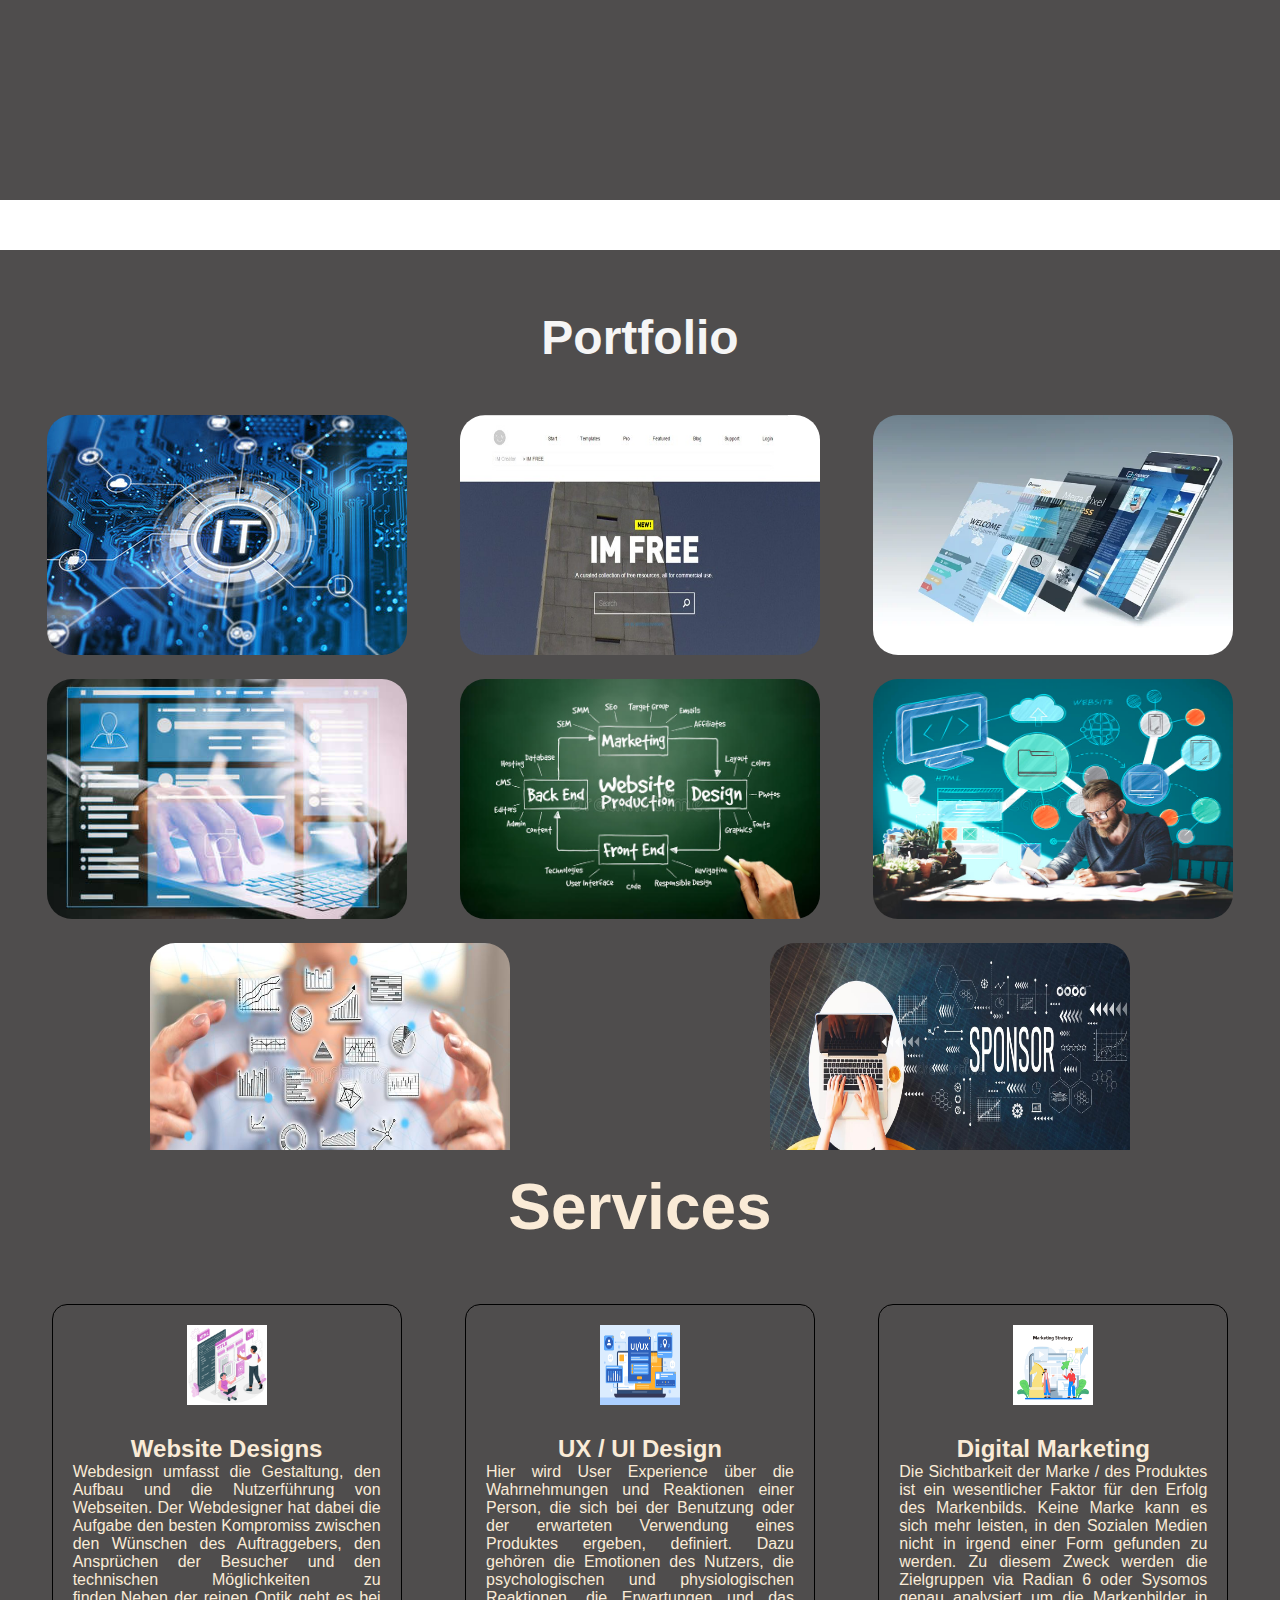
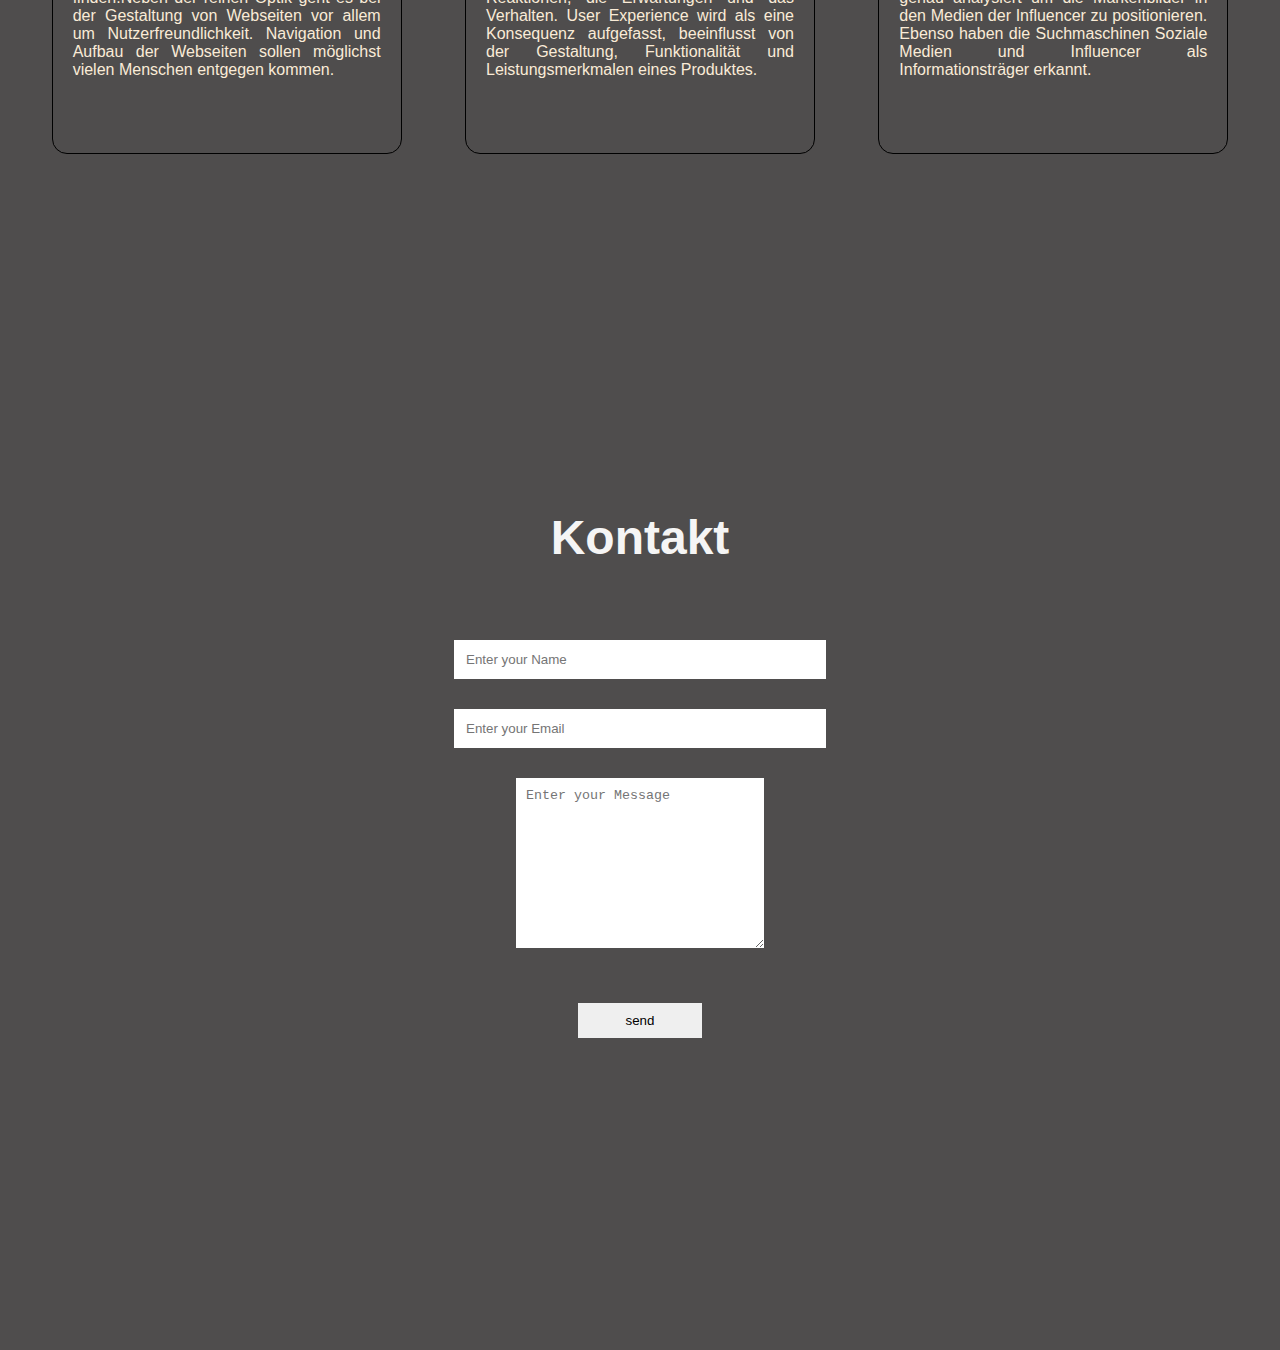
==== commit 20d43bfe: "test" ====
--- a/contentseiten/index.html
+++ b/contentseiten/index.html
@@ -17,6 +17,8 @@
                 <li><a href="#about">Über mich</a></li>
                 <li><a href="#portfolio">Portfolio</a></li>
                 <li><a href="#services">Service</a></li>
+                <li><a href="#contact">Kontakt</a></li>
+
                 <li><a href="#contact">Kontakt</a></li>
             </ul>
         </nav>
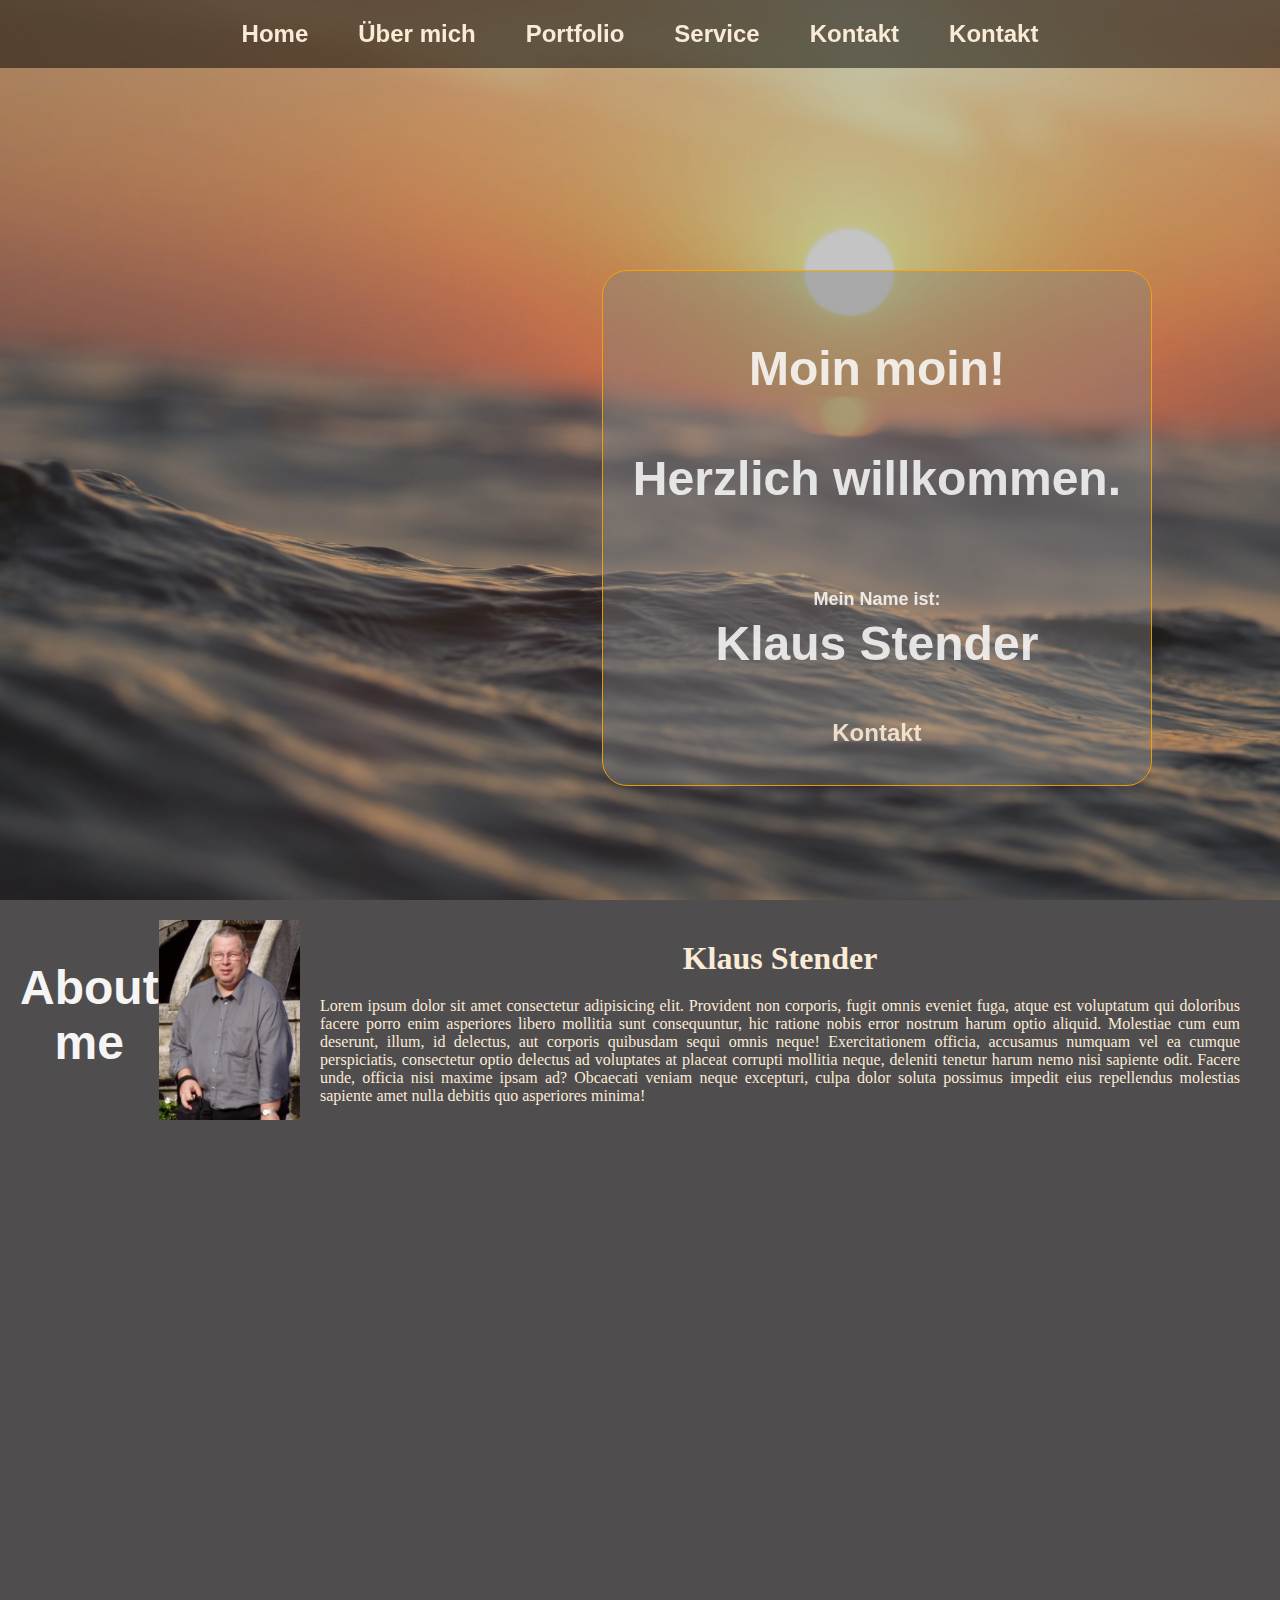
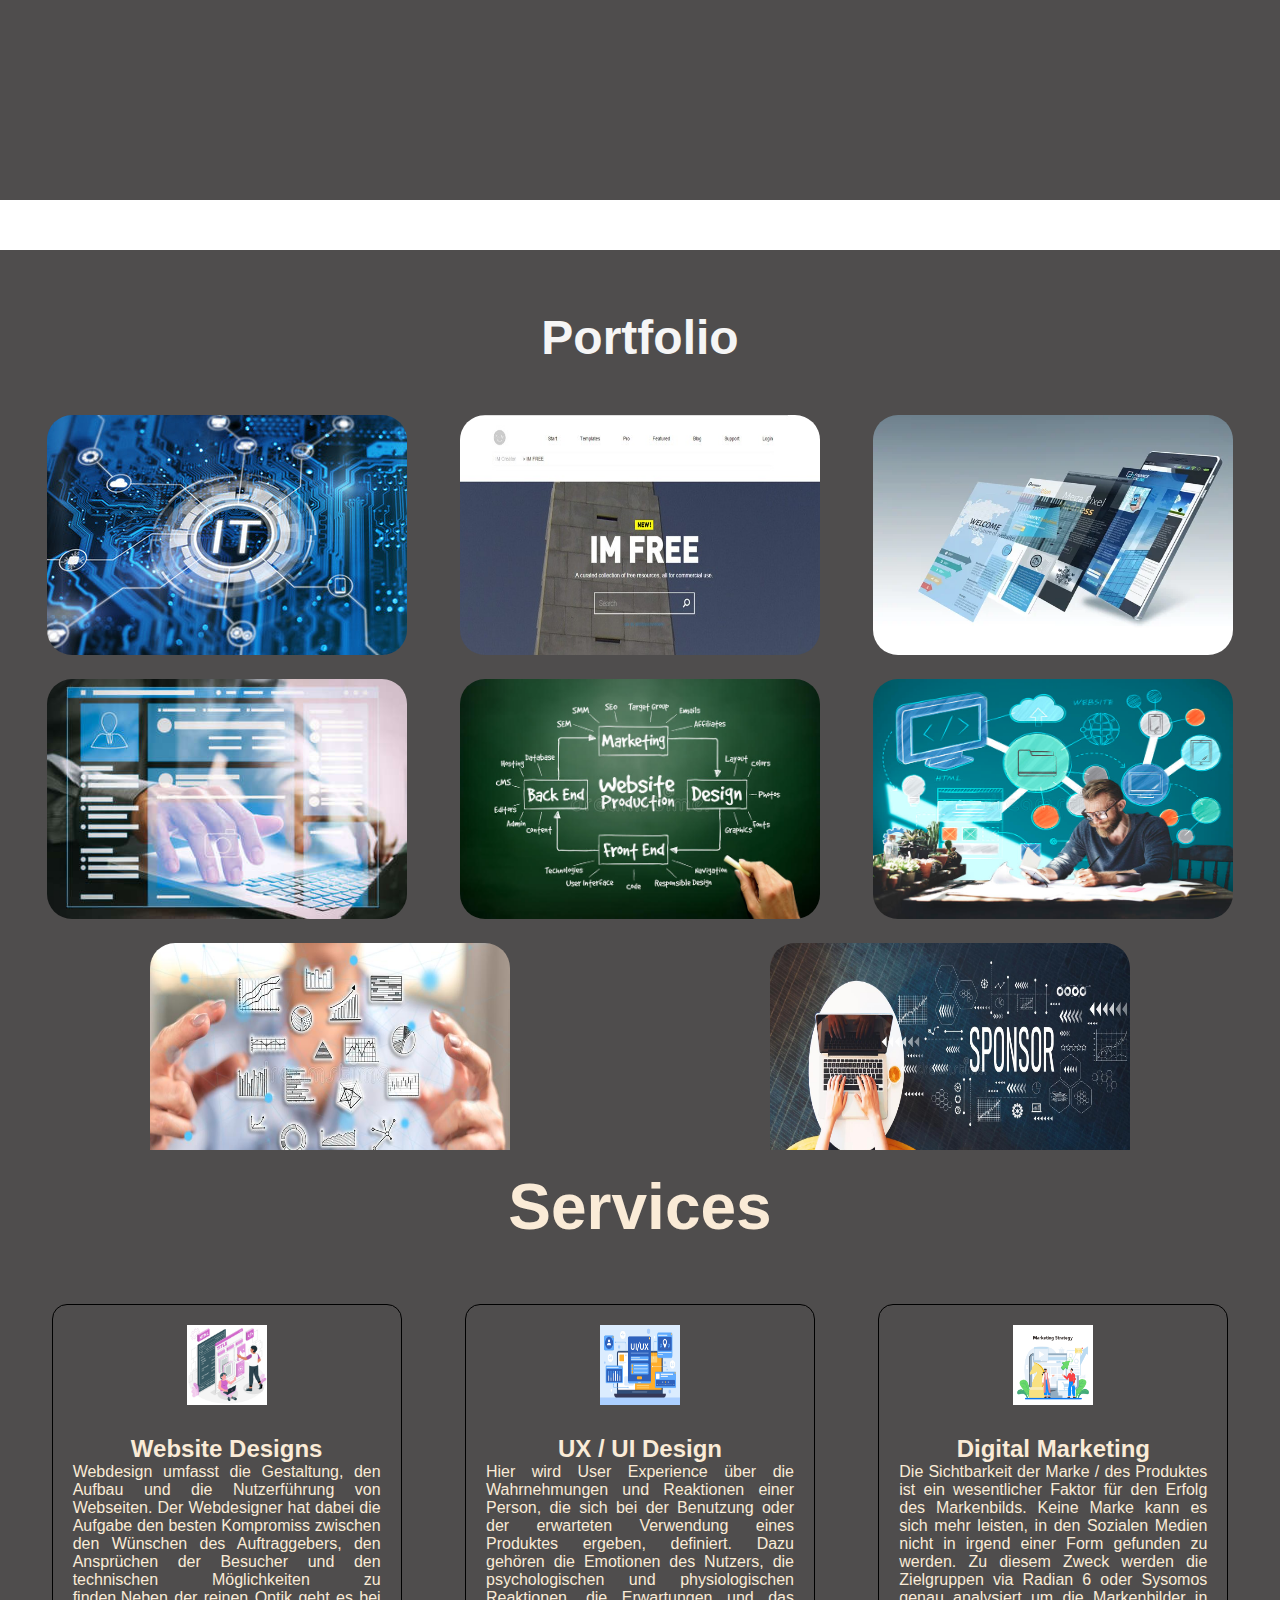
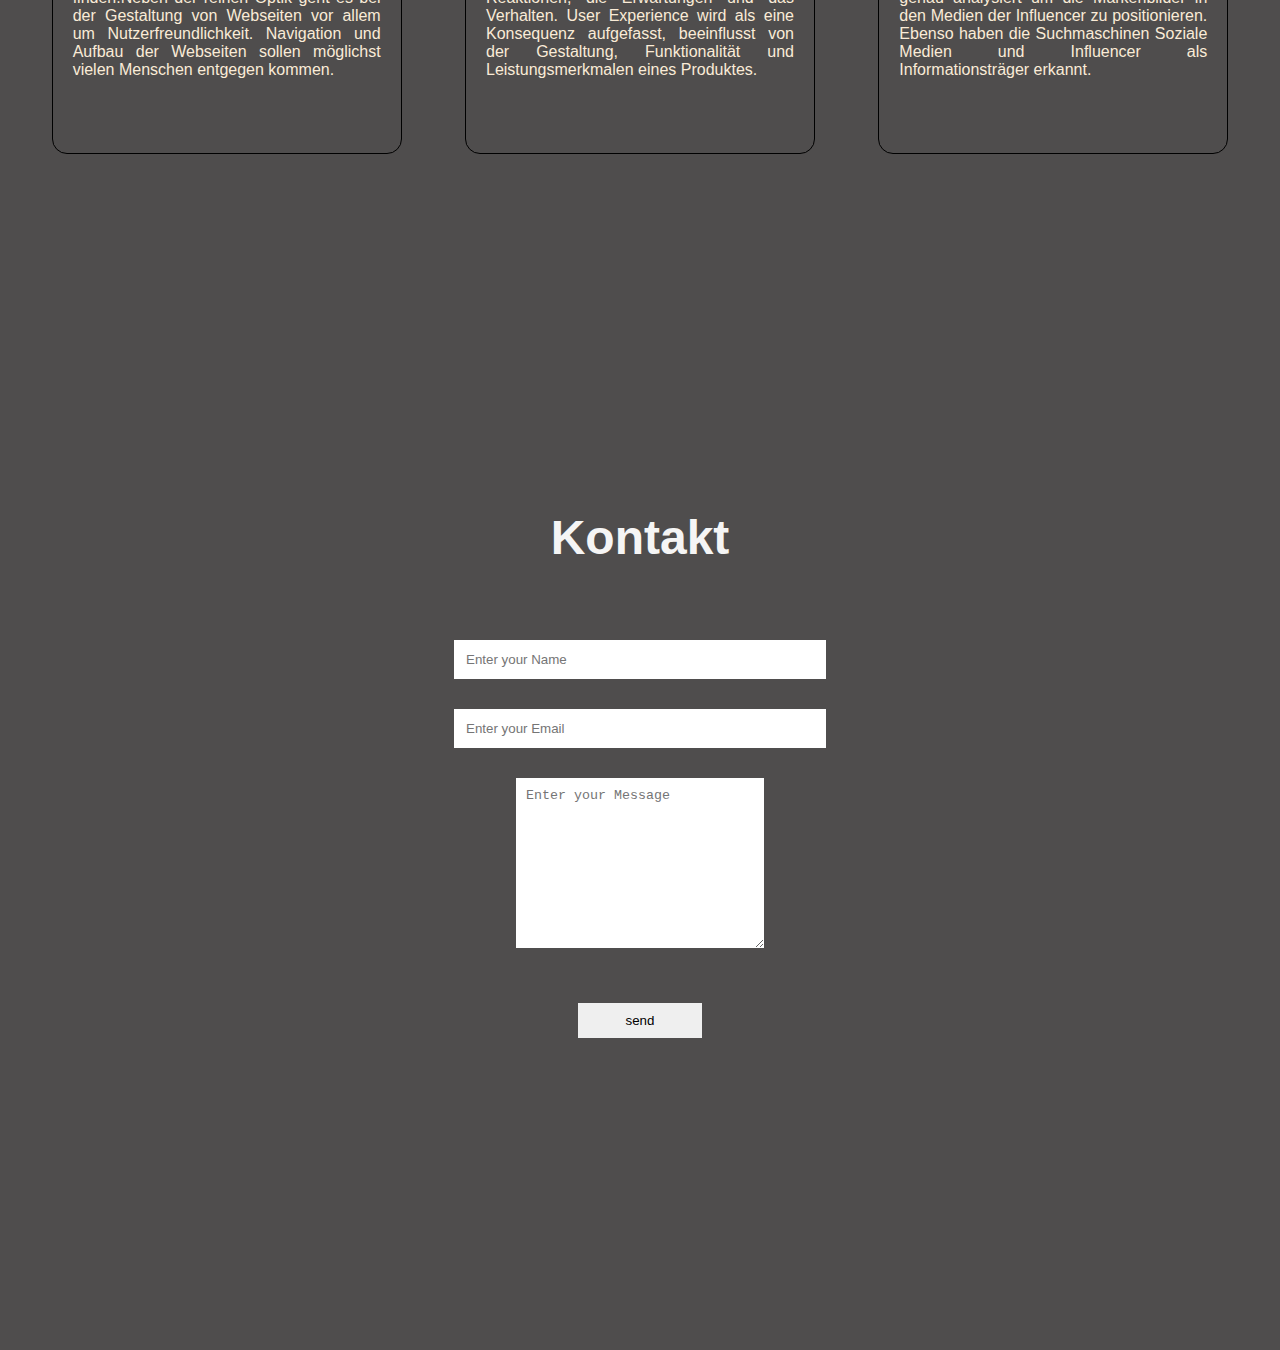
==== commit 4b7482ab: "sicherung" ====
--- a/contentseiten/index.html
+++ b/contentseiten/index.html
@@ -18,7 +18,6 @@
                 <li><a href="#portfolio">Portfolio</a></li>
                 <li><a href="#services">Service</a></li>
                 <li><a href="#contact">Kontakt</a></li>
-
                 <li><a href="#contact">Kontakt</a></li>
             </ul>
         </nav>
@@ -26,11 +25,9 @@
 
     <section id="home">
         <div class="main">
-            <h1 class="headings">Moin moin! <br><br> Herzlich willkommen. <br><br>Mein Name ist <br>
+            <h1 class="headings">Moin moin! <br><br> Herzlich willkommen. <br><br><font size="4">Mein Name ist:  </font><br>
                 Klaus Stender</h1>
-            <button class="btn">
-                Hire me
-            </button>
+                <a href="#contact">Kontakt</a>
         </div>
     </section>
 
--- a/styles/style.css
+++ b/styles/style.css
@@ -1,10 +1,11 @@
 /* Die Seitengrundeinstellungen */
-* 
+*,
+*::before,
+*::after 
     {
         margin: 0;
         padding: 0;
         box-sizing: border-box; 
-
     }
 
 html 
@@ -42,7 +43,7 @@
         font-weight: bold;
     }
 
-.navbar ul li a 
+.navbar ul li a
     {
         text-decoration: none;
         color: antiquewhite;
@@ -51,15 +52,41 @@
         transition: all 0.5s ease;
     }
 
-.navbar ul li a:hover 
+.navbar ul li a:hover
+    {
+        color: whitesmoke;
+        box-shadow: 0 0 30px orangered;
+        background-color: rgba(247, 84, 24, 0.81);
+        cursor: pointer;
+    } 
+    
+    
+/* Der Button im Vorstellungefdeld wird angepasst. Entsprechend der Nav-Leiste */    
+.main
+    {
+        font-family: Verdana, Geneva, Tahoma, sans-serif;
+        font-size: 1.5rem;
+        font-weight: bold;
+        background: rgba(130, 129, 129, 0.456);
+        opacity: 0.9;
+    }
+
+.main a
+    {
+        text-decoration: none;
+        color: antiquewhite;
+        padding: 8px 25px;
+        border-radius: 0.9em;
+        transition: all 0.5s ease;
+    }
+
+.main a:hover
     {
         color: whitesmoke;
         box-shadow: 0 0 30px orangered;
         background-color: rgba(247, 84, 24, 0.81);
         cursor: pointer;
     }  
-    
-
 
 
     /* Home-section */
@@ -84,7 +111,7 @@
         position: absolute;
         top: 0;
         right: 0;
-        background: url(/img/weltraum.jpg) no-repeat center center/cover;
+        background: url(/img/CachedImage_2560_1440_POS4.jpg) no-repeat center center/cover;
         height: 100vh;
         width: 100vw;
         z-index: -1;
